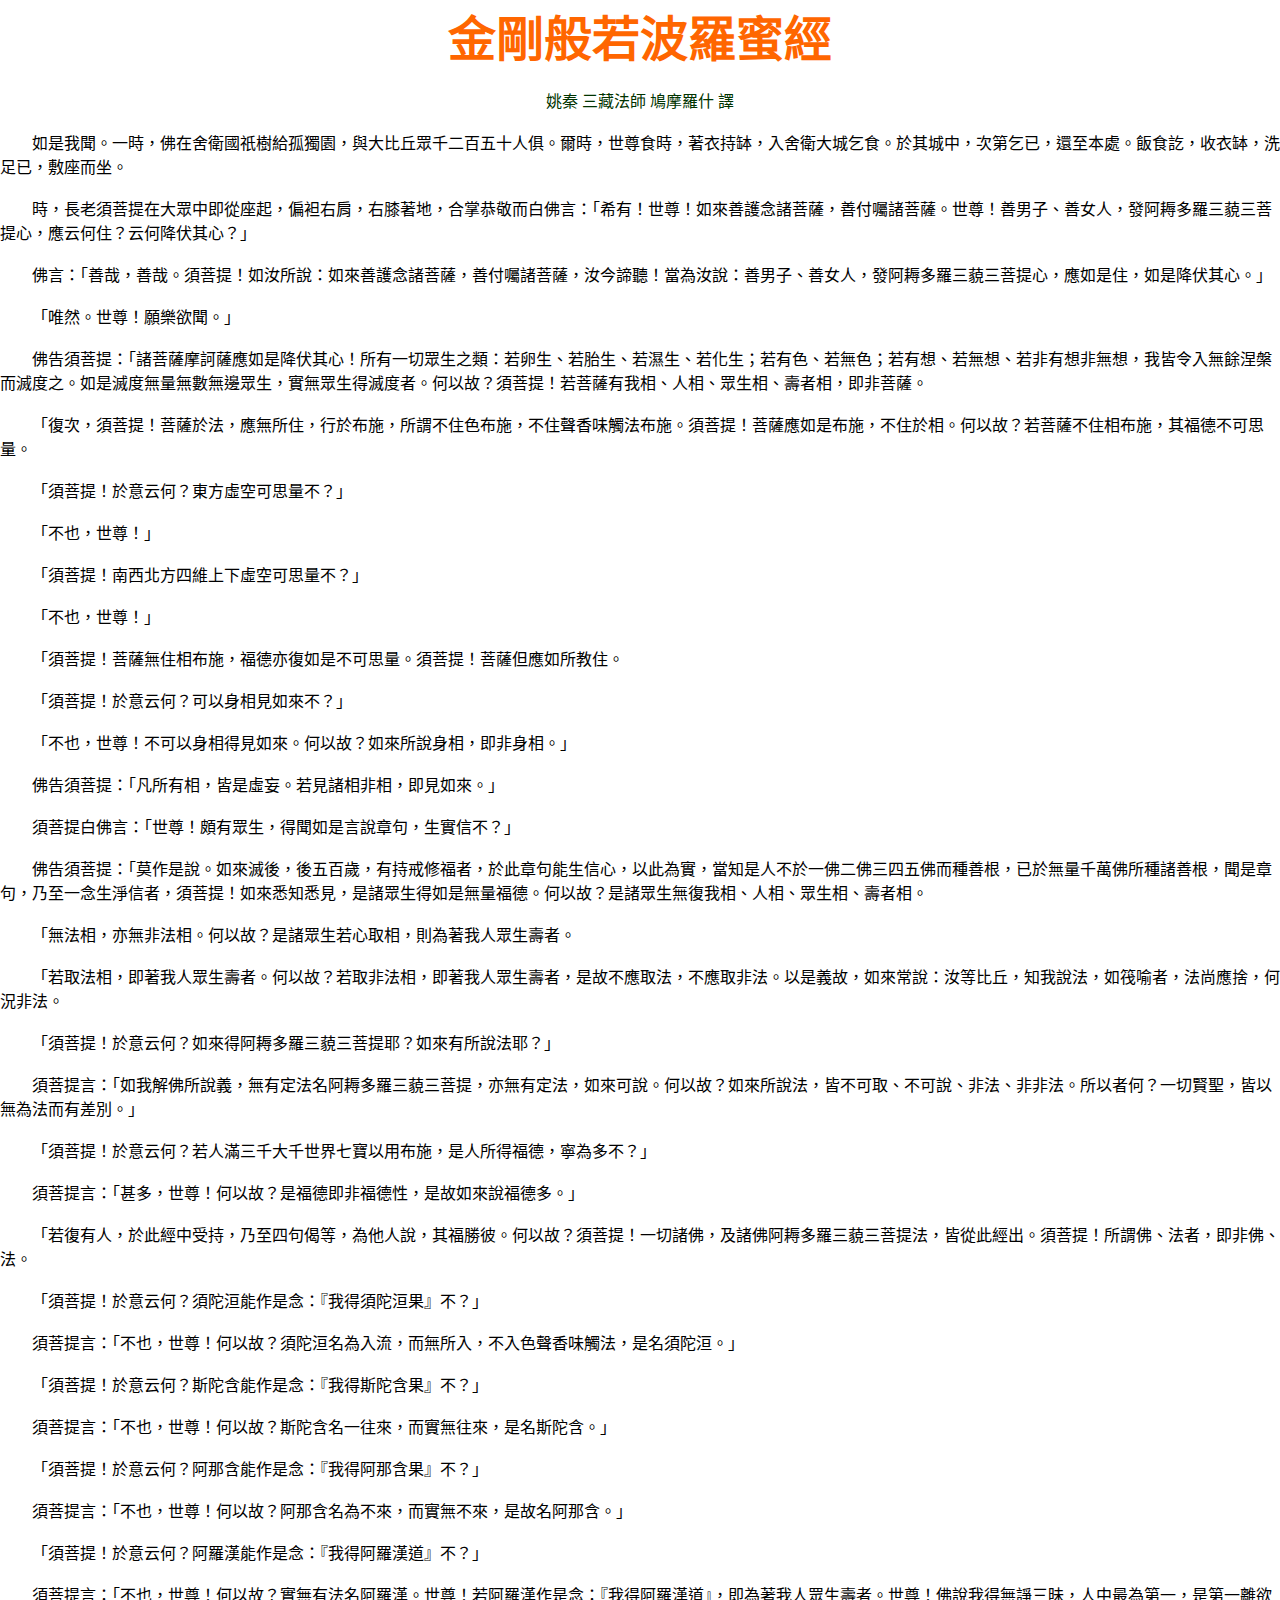
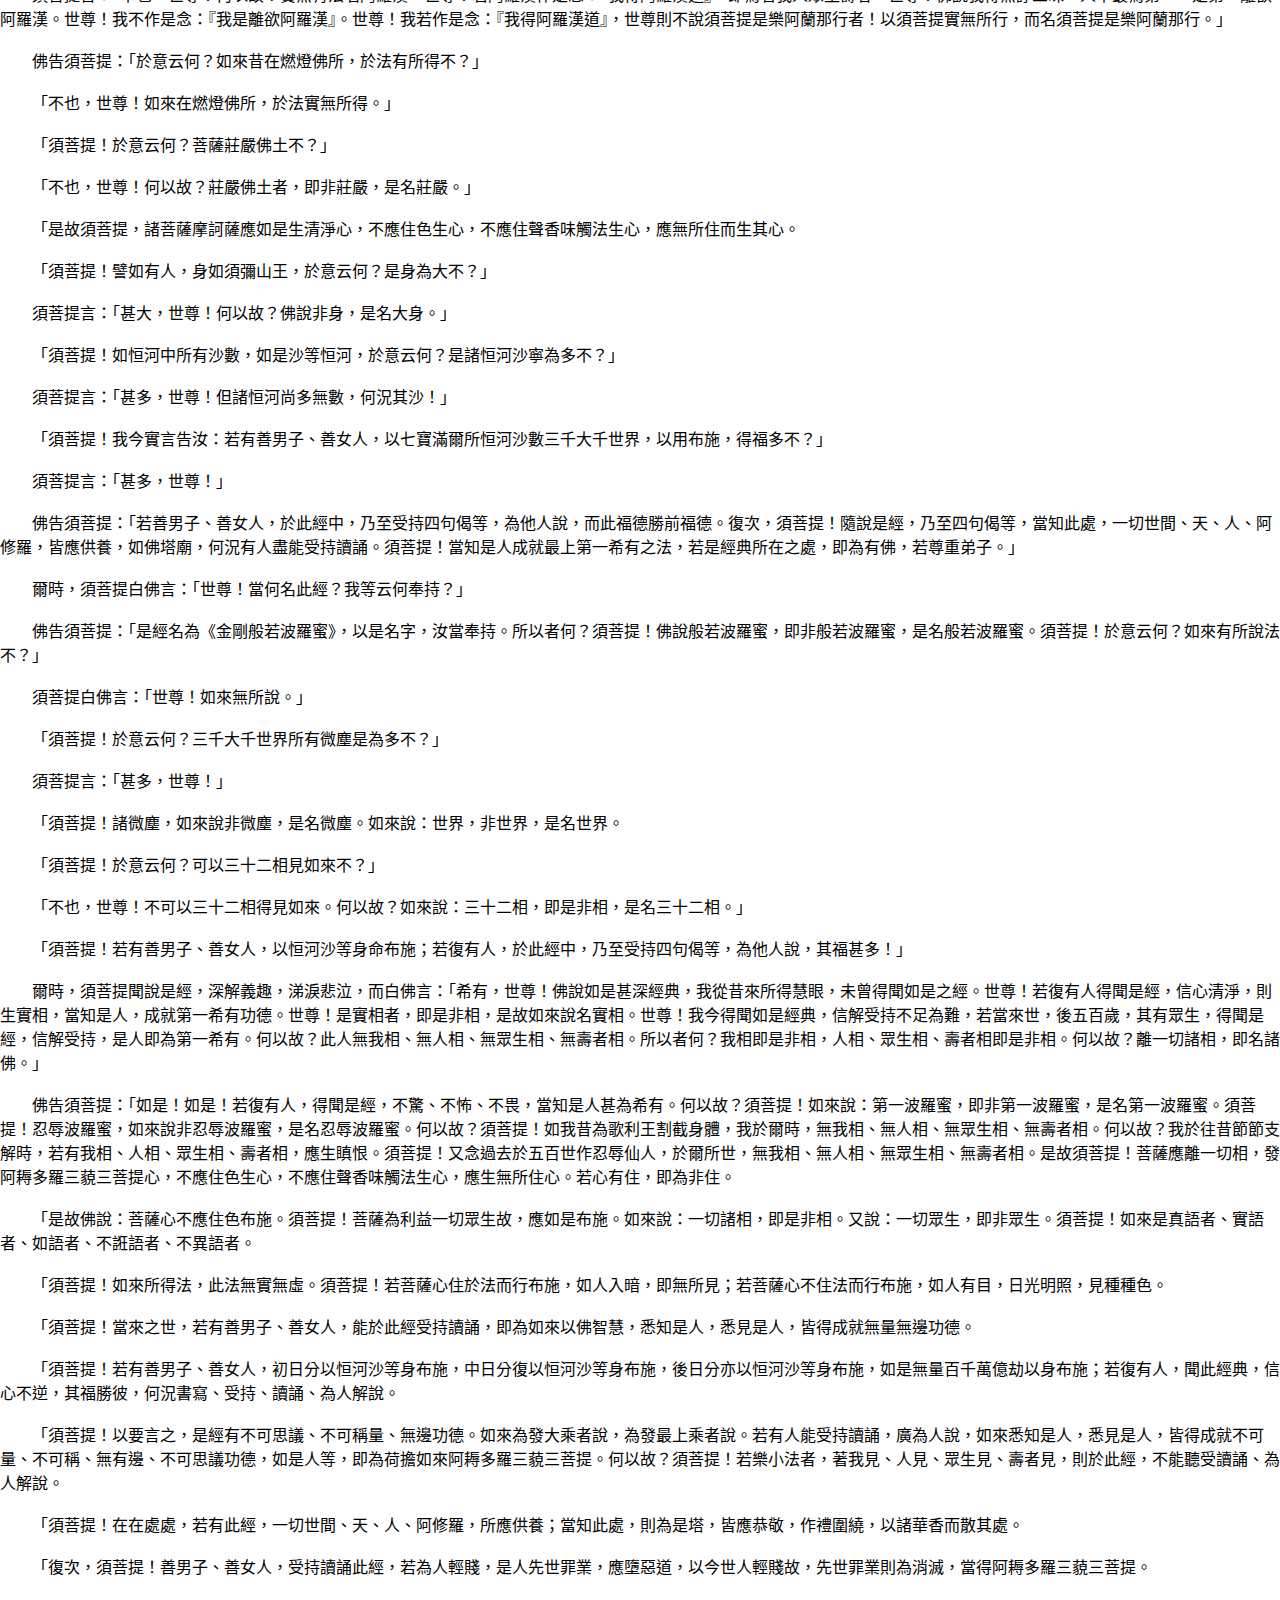
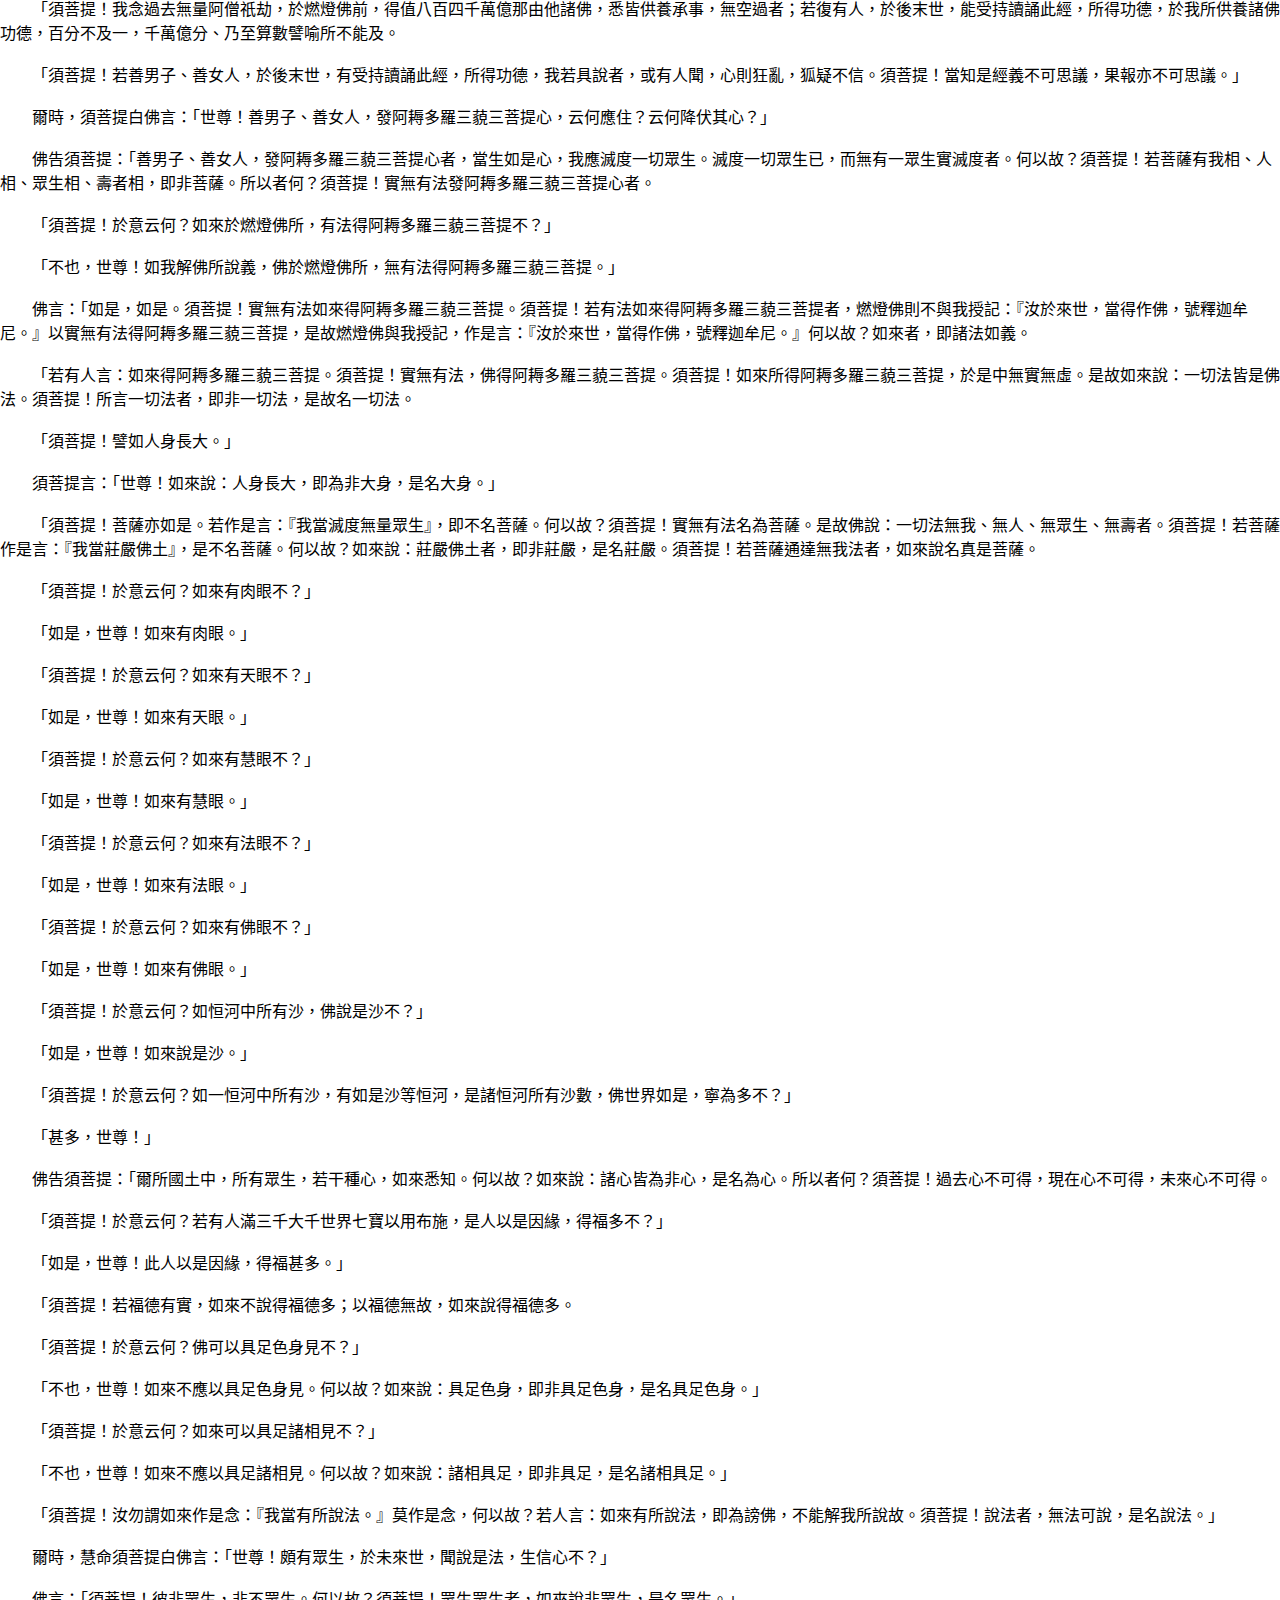
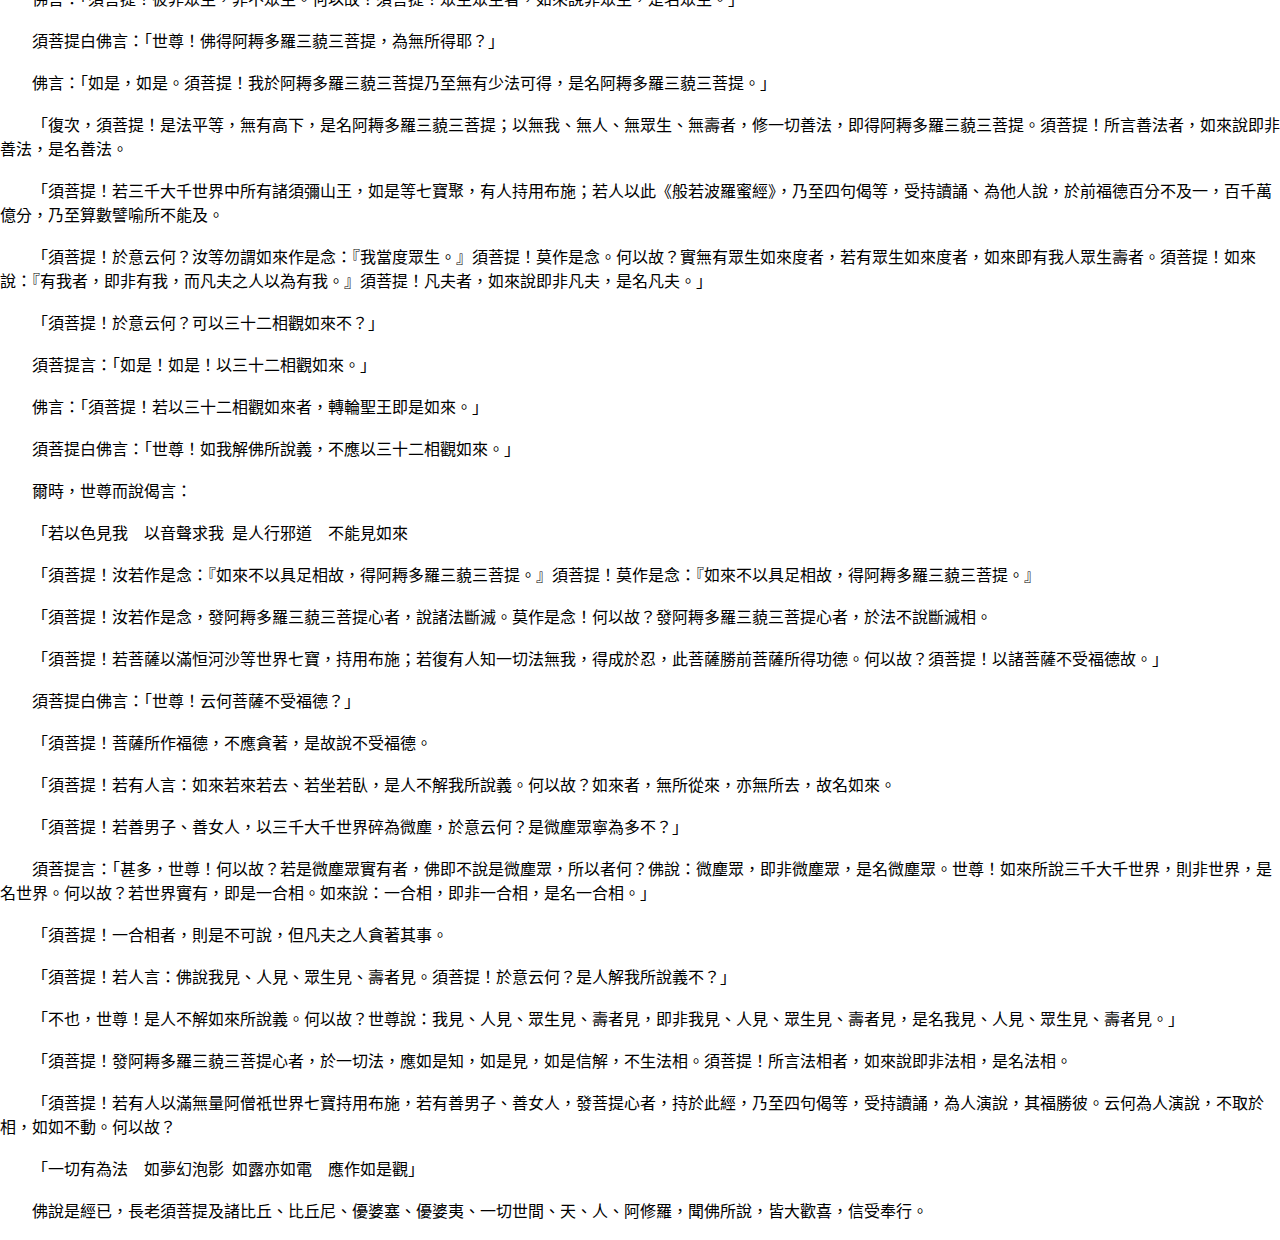
==== src/Diamond_Sutra.html @ 06e871ff "Add files via upload" ====
<!-- saved from url=(0035)http://book.bfnn.org/books/0040.htm -->
<html><head><meta http-equiv="Content-Type" content="text/html; charset=Big5">

<title>�����Y�iù�e�g</title>
<style><!--
.Normal
	{margin:0cm;
	margin-bottom:.0001pt;
	font-size:12.0pt;
	font-family:"Times New Roman";}
.MsoPlainText
	{margin:0cm;
	margin-bottom:.0001pt;
	font-size:12.0pt;
	font-family:�ө���;}
-->
</style>
<link rel="stylesheet" href="./�����Y�iù�e�g_files/book.css">
</head>
<body lang="ZH-TW" background="./�����Y�iù�e�g_files/textbackground.jpg" class="Normal" bgcolor="#ffffff">
<div class="book" style="layout-grid:18.0pt"> 
  <p class="MsoPlainText" align="center" style="text-align:center"><b><span style="font-size:36.0pt;font-family:�з���;color:#FF6600">�����Y�iù�e�g<span lang="EN-US"></span></span></b></p>
  <p class="MsoPlainText" align="center" style="text-align:center"><span lang="EN-US">&nbsp;</span></p>
  <p class="MsoPlainText" align="center" style="text-align:center"><span style="color:#003300">���� �T�êk�v ����ù�� Ķ<span lang="EN-US"></span></span></p>
  <p class="MsoPlainText" align="center" style="text-align:center"><span lang="EN-US">&nbsp;</span></p>
  <p class="MsoPlainText" style="text-indent:24.0pt;">�p�O�ڻD�C�@�ɡA��b�ٽð��𵹩t�W��A�P�j��C���d�G�ʤ��Q�H�ѡC���ɡA�@�L���ɡA�ۦ���ڡA�J�ٽäj���^���C��䫰���A���Ĥ^�w�A�٦ܥ��B�C�����W�A����ڡA�~���w�A�Ůy�ӧ��C</p>
  <p class="MsoPlainText" style="text-indent:24.0pt;"><span lang="EN-US">&nbsp;</span></p>
  <p class="MsoPlainText" style="text-indent:24.0pt;">�ɡA���Ѷ��д��b�j�����Y�q�y�_�A���R�k�ӡA�k���ۦa�A�X�x���q�ӥզ򨥡G�u�Ʀ��I�@�L�I�p�ӵ��@���ѵ��ġA���I��ѵ��ġC�@�L�I���k�l�B���k�H�A�o�����hù�T�ƤT�д��ߡA��������H���󭰥��ߡH�v</p>
  <p class="MsoPlainText" style="text-indent:24.0pt;"><span lang="EN-US">&nbsp;</span></p>
  <p class="MsoPlainText" style="text-indent:24.0pt;">�򨥡G�u���v�A���v�C���д��I�p���һ��G�p�ӵ��@���ѵ��ġA���I��ѵ��ġA������ť�I���������G���k�l�B���k�H�A�o�����hù�T�ƤT�д��ߡA���p�O���A�p�O�����ߡC�v</p>
  <p class="MsoPlainText" style="text-indent:24.0pt;"><span lang="EN-US">&nbsp;</span></p>
  <p class="MsoPlainText" style="text-indent:24.0pt;">�u�ߵM�C�@�L�I�@�ֱ��D�C�v</p>
  <p class="MsoPlainText" style="text-indent:24.0pt;"><span lang="EN-US">&nbsp;</span></p>
  <p class="MsoPlainText" style="text-indent:24.0pt;">��i���д��G�u�ѵ��ļ��F�����p�O�����ߡI�Ҧ��@�����ͤ����G�Y�Z�͡B�Y�L�͡B�Y��͡B�Y�ƥ͡F�Y����B�Y�L��F�Y���Q�B�Y�L�Q�B�Y�D���Q�D�L�Q�A�ڬҥO�J�L�l�I�n�ӷ��פ��C�p�O���׵L�q�L�ƵL�䲳�͡A��L���ͱo���ת̡C��H�G�H���д��I�Y���Ħ��ڬۡB�H�ۡB���ͬۡB�ت̬ۡA�Y�D���ġC</p>
  <p class="MsoPlainText" style="text-indent:24.0pt;"><span lang="EN-US">&nbsp;</span></p>
  <p class="MsoPlainText" style="text-indent:24.0pt;">�u�_���A���д��I���ĩ�k�A���L�Ҧ��A��󥬬I�A�ҿפ����⥬�I�A�����n����Ĳ�k���I�C���д��I�������p�O���I�A������ۡC��H�G�H�Y���Ĥ����ۥ��I�A��ּw���i��q�C</p>
  <p class="MsoPlainText" style="text-indent:24.0pt;"><span lang="EN-US">&nbsp;</span></p>
  <p class="MsoPlainText" style="text-indent:24.0pt;">�u���д��I��N����H�F���ťi��q���H�v</p>
  <p class="MsoPlainText" style="text-indent:24.0pt;"><span lang="EN-US">&nbsp;</span></p>
  <p class="MsoPlainText" style="text-indent:24.0pt;">�u���]�A�@�L�I�v</p>
  <p class="MsoPlainText" style="text-indent:24.0pt;"><span lang="EN-US">&nbsp;</span></p>
  <p class="MsoPlainText" style="text-indent:24.0pt;">�u���д��I�n��_��|���W�U��ťi��q���H�v</p>
  <p class="MsoPlainText" style="text-indent:24.0pt;"><span lang="EN-US">&nbsp;</span></p>
  <p class="MsoPlainText" style="text-indent:24.0pt;">�u���]�A�@�L�I�v</p>
  <p class="MsoPlainText" style="text-indent:24.0pt;"><span lang="EN-US">&nbsp;</span></p>
  <p class="MsoPlainText" style="text-indent:24.0pt;">�u���д��I���ĵL���ۥ��I�A�ּw��_�p�O���i��q�C���д��I���Ħ����p�ұЦ��C</p>
  <p class="MsoPlainText" style="text-indent:24.0pt;"><span lang="EN-US">&nbsp;</span></p>
  <p class="MsoPlainText" style="text-indent:24.0pt;">�u���д��I��N����H�i�H���ۨ��p�Ӥ��H�v</p>
  <p class="MsoPlainText" style="text-indent:24.0pt;"><span lang="EN-US">&nbsp;</span></p>
  <p class="MsoPlainText" style="text-indent:24.0pt;">�u���]�A�@�L�I���i�H���۱o���p�ӡC��H�G�H�p�өһ����ۡA�Y�D���ۡC�v</p>
  <p class="MsoPlainText" style="text-indent:24.0pt;"><span lang="EN-US">&nbsp;</span></p>
  <p class="MsoPlainText" style="text-indent:24.0pt;">��i���д��G�u�Z�Ҧ��ۡA�ҬO��k�C�Y���Ѭ۫D�ۡA�Y���p�ӡC�v</p>
  <p class="MsoPlainText" style="text-indent:24.0pt;"><span lang="EN-US">&nbsp;</span></p>
  <p class="MsoPlainText" style="text-indent:24.0pt;">���д��զ򨥡G�u�@�L�I�ᦳ���͡A�o�D�p�O�������y�A�͹�H���H�v</p>
  <p class="MsoPlainText" style="text-indent:24.0pt;"><span lang="EN-US">&nbsp;</span></p>
  <p class="MsoPlainText" style="text-indent:24.0pt;">��i���д��G�u���@�O���C�p�ӷ���A�᤭�ʷ��A�����٭׺̡֪A�󦹳��y��ͫH�ߡA�H������A�����O�H����@��G��T�|����Ӻص��ڡA�w��L�q�d�U��Һؽѵ��ڡA�D�O���y�A�D�ܤ@���Ͳb�H�̡A���д��I�p�ӱx���x���A�O�Ѳ��ͱo�p�O�L�q�ּw�C��H�G�H�O�Ѳ��͵L�_�ڬۡB�H�ۡB���ͬۡB�ت̬ۡC</p>
  <p class="MsoPlainText" style="text-indent:24.0pt;"><span lang="EN-US">&nbsp;</span></p>
  <p class="MsoPlainText" style="text-indent:24.0pt;">�u�L�k�ۡA��L�D�k�ۡC��H�G�H�O�Ѳ��ͭY�ߨ��ۡA�h���ۧڤH���͹ت̡C</p>
  <p class="MsoPlainText" style="text-indent:24.0pt;"><span lang="EN-US">&nbsp;</span></p>
  <p class="MsoPlainText" style="text-indent:24.0pt;">�u�Y���k�ۡA�Y�ۧڤH���͹ت̡C��H�G�H�Y���D�k�ۡA�Y�ۧڤH���͹ت̡A�O�G�������k�A�������D�k�C�H�O�q�G�A�p�ӱ`���G������C�A���ڻ��k�A�p����̡A�k�|���ˡA��p�D�k�C</p>
  <p class="MsoPlainText" style="text-indent:24.0pt;"><span lang="EN-US">&nbsp;</span></p>
  <p class="MsoPlainText" style="text-indent:24.0pt;">�u���д��I��N����H�p�ӱo�����hù�T�ƤT�д��C�H�p�Ӧ��һ��k�C�H�v</p>
  <p class="MsoPlainText" style="text-indent:24.0pt;"><span lang="EN-US">&nbsp;</span></p>
  <p class="MsoPlainText" style="text-indent:24.0pt;">���д����G�u�p�ڸѦ�һ��q�A�L���w�k�W�����hù�T�ƤT�д��A��L���w�k�A�p�ӥi���C��H�G�H�p�өһ��k�A�Ҥ��i���B���i���B�D�k�B�D�D�k�C�ҥH�̦�H�@����t�A�ҥH�L���k�Ӧ��t�O�C�v</p>
  <p class="MsoPlainText" style="text-indent:24.0pt;"><span lang="EN-US">&nbsp;</span></p>
  <p class="MsoPlainText" style="text-indent:24.0pt;">�u���д��I��N����H�Y�H���T�d�j�d�@�ɤC�_�H�Υ��I�A�O�H�ұo�ּw�A�笰�h���H�v</p>
  <p class="MsoPlainText" style="text-indent:24.0pt;"><span lang="EN-US">&nbsp;</span></p>
  <p class="MsoPlainText" style="text-indent:24.0pt;">���д����G�u�Ʀh�A�@�L�I��H�G�H�O�ּw�Y�D�ּw�ʡA�O�G�p�ӻ��ּw�h�C�v</p>
  <p class="MsoPlainText" style="text-indent:24.0pt;"><span lang="EN-US">&nbsp;</span></p>
  <p class="MsoPlainText" style="text-indent:24.0pt;">�u�Y�_���H�A�󦹸g�������A�D�ܥ|�y�U���A���L�H���A��ֳө��C��H�G�H���д��I�@���Ѧ�A�νѦ�����hù�T�ƤT�д��k�A�ұq���g�X�C���д��I�ҿצ�B�k�̡A�Y�D��B�k�C</p>
  <p class="MsoPlainText" style="text-indent:24.0pt;"><span lang="EN-US">&nbsp;</span></p>
  <p class="MsoPlainText" style="text-indent:24.0pt;">�u���д��I��N����H��������@�O���G�y�ڱo�������G�z���H�v</p>
  <p class="MsoPlainText" style="text-indent:24.0pt;"><span lang="EN-US">&nbsp;</span></p>
  <p class="MsoPlainText" style="text-indent:24.0pt;">���д����G�u���]�A�@�L�I��H�G�H�������W���J�y�A�ӵL�ҤJ�A���J���n����Ĳ�k�A�O�W�������C�v</p>
  <p class="MsoPlainText" style="text-indent:24.0pt;"><span lang="EN-US">&nbsp;</span></p>
  <p class="MsoPlainText" style="text-indent:24.0pt;">�u���д��I��N����H�����t��@�O���G�y�ڱo�����t�G�z���H�v</p>
  <p class="MsoPlainText" style="text-indent:24.0pt;"><span lang="EN-US">&nbsp;</span></p>
  <p class="MsoPlainText" style="text-indent:24.0pt;">���д����G�u���]�A�@�L�I��H�G�H�����t�W�@���ӡA�ӹ�L���ӡA�O�W�����t�C�v</p>
  <p class="MsoPlainText" style="text-indent:24.0pt;"><span lang="EN-US">&nbsp;</span></p>
  <p class="MsoPlainText" style="text-indent:24.0pt;">�u���д��I��N����H�����t��@�O���G�y�ڱo�����t�G�z���H�v</p>
  <p class="MsoPlainText" style="text-indent:24.0pt;"><span lang="EN-US">&nbsp;</span></p>
  <p class="MsoPlainText" style="text-indent:24.0pt;">���д����G�u���]�A�@�L�I��H�G�H�����t�W�����ӡA�ӹ�L���ӡA�O�G�W�����t�C�v</p>
  <p class="MsoPlainText" style="text-indent:24.0pt;"><span lang="EN-US">&nbsp;</span></p>
  <p class="MsoPlainText" style="text-indent:24.0pt;">�u���д��I��N����H��ù�~��@�O���G�y�ڱo��ù�~�D�z���H�v</p>
  <p class="MsoPlainText" style="text-indent:24.0pt;"><span lang="EN-US">&nbsp;</span></p>
  <p class="MsoPlainText" style="text-indent:24.0pt;">���д����G�u���]�A�@�L�I��H�G�H��L���k�W��ù�~�C�@�L�I�Y��ù�~�@�O���G�y�ڱo��ù�~�D�z�A�Y���ۧڤH���͹ت̡C�@�L�I�򻡧ڱo�L�ؤT�N�A�H���̬��Ĥ@�A�O�Ĥ@������ù�~�C�@�L<span class="MsoPlainText" style="text-indent:24.0pt;">�I</span>�ڤ��@�O���G�y�ڬO������ù�~�z�C�@�L�I�ڭY�@�O���G�y�ڱo��ù�~�D�z�A�@�L�h�������д��O�֪�������̡I�H���д���L�Ҧ�A�ӦW���д��O�֪�������C�v</p>
  <p class="MsoPlainText" style="text-indent:24.0pt;"><span lang="EN-US">&nbsp;</span></p>
  <p class="MsoPlainText" style="text-indent:24.0pt;">��i���д��G�u��N����H�p�ө��b�U�O��ҡA��k���ұo���H�v</p>
  <p class="MsoPlainText" style="text-indent:24.0pt;"><span lang="EN-US">&nbsp;</span></p>
  <p class="MsoPlainText" style="text-indent:24.0pt;">�u<span class="MsoPlainText" style="text-indent:24.0pt;">���]�A</span>�@�L�I�p�Ӧb�U�O��ҡA��k��L�ұo�C�v</p>
  <p class="MsoPlainText" style="text-indent:24.0pt;"><span lang="EN-US">&nbsp;</span></p>
  <p class="MsoPlainText" style="text-indent:24.0pt;">�u���д��I��N����H���Ĳ��Y��g���H�v</p>
  <p class="MsoPlainText" style="text-indent:24.0pt;"><span lang="EN-US">&nbsp;</span></p>
  <p class="MsoPlainText" style="text-indent:24.0pt;">�u���]�A�@�L�I��H�G�H���Y��g�̡A�Y�D���Y�A�O�W���Y�C�v</p>
  <p class="MsoPlainText" style="text-indent:24.0pt;"><span lang="EN-US">&nbsp;</span></p>
  <p class="MsoPlainText" style="text-indent:24.0pt;">�u�O�G���д��A�ѵ��ļ��F�����p�O�ͲM�b�ߡA��������ͤߡA�������n����Ĳ�k�ͤߡA���L�Ҧ��ӥͨ�ߡC</p>
  <p class="MsoPlainText" style="text-indent:24.0pt;"><span lang="EN-US">&nbsp;</span></p>
  <p class="MsoPlainText" style="text-indent:24.0pt;">�u���д��IĴ�p���H�A���p�����s���A��N����H�O�����j���H�v</p>
  <p class="MsoPlainText" style="text-indent:24.0pt;"><span lang="EN-US">&nbsp;</span></p>
  <p class="MsoPlainText" style="text-indent:24.0pt;">���д����G�u�Ƥj�A�@�L�I��H�G�H�򻡫D���A�O�W�j���C�v</p>
  <p class="MsoPlainText" style="text-indent:24.0pt;"><span lang="EN-US">&nbsp;</span></p>
  <p class="MsoPlainText" style="text-indent:24.0pt;">�u���д��I�p�ڪe���Ҧ��F�ơA�p�O�F���ڪe�A��N����H�O���ڪe�F�笰�h���H�v</p>
  <p class="MsoPlainText" style="text-indent:24.0pt;"><span lang="EN-US">&nbsp;</span></p>
  <p class="MsoPlainText" style="text-indent:24.0pt;">���д����G�u�Ʀh�A�@�L�I�����ڪe�|�h�L�ơA��p��F�I�v</p>
  <p class="MsoPlainText" style="text-indent:24.0pt;"><span lang="EN-US">&nbsp;</span></p>
  <p class="MsoPlainText" style="text-indent:24.0pt;">�u���д��I�ڤ��ꨥ�i���G�Y�����k�l�B���k�H�A�H�C�_�������ڪe�F�ƤT�d�j�d�@�ɡA�H�Υ��I�A�o�֦h���H�v</p>
  <p class="MsoPlainText" style="text-indent:24.0pt;"><span lang="EN-US">&nbsp;</span></p>
  <p class="MsoPlainText" style="text-indent:24.0pt;">���д����G�u�Ʀh�A�@�L�I�v</p>
  <p class="MsoPlainText" style="text-indent:24.0pt;"><span lang="EN-US">&nbsp;</span></p>
  <p class="MsoPlainText" style="text-indent:24.0pt;">��i���д��G�u�Y���k�l�B���k�H�A�󦹸g���A�D�ܨ����|�y�U���A���L�H���A�Ӧ��ּw�ӫe�ּw�C�_���A���д��I�H���O�g�A�D�ܥ|�y�U���A�������B�A�@���@���B�ѡB�H�B����ù�A�����Ѿi�A�p���q�A��p���H�ɯ����Ū�w�C���д��I�����O�H���N�̤W�Ĥ@�Ʀ����k�A�Y�O�g��Ҧb���B�A�Y������A�Y�L���̤l�C�v</p>
  <p class="MsoPlainText" style="text-indent:24.0pt;"><span lang="EN-US">&nbsp;</span></p>
  <p class="MsoPlainText" style="text-indent:24.0pt;">���ɡA���д��զ򨥡G�u�@�L�I����W���g�H�ڵ�����^���H�v</p>
  <p class="MsoPlainText" style="text-indent:24.0pt;"><span lang="EN-US">&nbsp;</span></p>
  <p class="MsoPlainText" style="text-indent:24.0pt;">��i���д��G�u�O�g�W���m�����Y�iù�e�n�A�H�O�W�r�A�����^���C�ҥH�̦�H���д��I�򻡯�Y�iù�e�A�Y�D��Y�iù�e�A�O�W��Y�iù�e�C���д��I��N����H�p�Ӧ��һ��k���H�v</p>
  <p class="MsoPlainText" style="text-indent:24.0pt;"><span lang="EN-US">&nbsp;</span></p>
  <p class="MsoPlainText" style="text-indent:24.0pt;">���д��զ򨥡G�u�@�L�I�p�ӵL�һ��C�v</p>
  <p class="MsoPlainText" style="text-indent:24.0pt;"><span lang="EN-US">&nbsp;</span></p>
  <p class="MsoPlainText" style="text-indent:24.0pt;">�u���д��I��N����H�T�d�j�d�@�ɩҦ��L�ЬO���h���H�v</p>
  <p class="MsoPlainText" style="text-indent:24.0pt;"><span lang="EN-US">&nbsp;</span></p>
  <p class="MsoPlainText" style="text-indent:24.0pt;">���д����G�u�Ʀh�A�@�L�I�v</p>
  <p class="MsoPlainText" style="text-indent:24.0pt;"><span lang="EN-US">&nbsp;</span></p>
  <p class="MsoPlainText" style="text-indent:24.0pt;">�u���д��I�ѷL�СA�p�ӻ��D�L�СA�O�W�L�СC�p�ӻ��G�@�ɡA�D�@�ɡA�O�W�@�ɡC</p>
  <p class="MsoPlainText" style="text-indent:24.0pt;"><span lang="EN-US">&nbsp;</span></p>
  <p class="MsoPlainText" style="text-indent:24.0pt;">�u���д��I��N����H�i�H�T�Q�G�ۨ��p�Ӥ��H�v</p>
  <p class="MsoPlainText" style="text-indent:24.0pt;"><span lang="EN-US">&nbsp;</span></p>
  <p class="MsoPlainText" style="text-indent:24.0pt;">�u���]�A�@�L�I���i�H�T�Q�G�۱o���p�ӡC��H�G�H�p�ӻ��G�T�Q�G�ۡA�Y�O�D�ۡA�O�W�T�Q�G�ۡC�v</p>
  <p class="MsoPlainText" style="text-indent:24.0pt;"><span lang="EN-US">&nbsp;</span></p>
  <p class="MsoPlainText" style="text-indent:24.0pt;">�u���д��I�Y�����k�l�B���k�H�A�H�ڪe�F�����R���I�F�Y�_���H�A�󦹸g���A�D�ܨ����|�y�U���A���L�H���A��֬Ʀh�I�v</p>
  <p class="MsoPlainText" style="text-indent:24.0pt;"><span lang="EN-US">&nbsp;</span></p>
  <p class="MsoPlainText" style="text-indent:24.0pt;">���ɡA���д��D���O�g�A�`�Ѹq��A���\�d�_�A�ӥզ򨥡G�u�Ʀ��A�@�L�I�򻡦p�O�Ʋ`�g��A�ڱq���өұo�z���A�����o�D�p�O���g�C�@�L�I�Y�_���H�o�D�O�g�A�H�߲M�b�A�h�͹�ۡA�����O�H�A���N�Ĥ@�Ʀ��\�w�C�@�L�I�O��̡۪A�Y�O�D�ۡA�O�G�p�ӻ��W��ۡC�@�L�I�ڤ��o�D�p�O�g��A�H�Ѩ������������A�Y���ӥ@�A�᤭�ʷ��A�䦳���͡A�o�D�O�g�A�H�Ѩ����A�O�H�Y���Ĥ@�Ʀ��C��H�G�H���H�L�ڬۡB<span class="MsoPlainText" style="text-indent:24.0pt;">�L</span>�H�ۡB<span class="MsoPlainText" style="text-indent:24.0pt;">�L</span>���ͬۡB<span class="MsoPlainText" style="text-indent:24.0pt;">�L</span>�ت̬ۡC�ҥH�̦�H�ڬۧY�O�D�ۡA�H�ۡB���ͬۡB�ت̬ۧY�O�D�ۡC��H�G�H���@���ѬۡA�Y�W�Ѧ�C�v</p>
  <p class="MsoPlainText" style="text-indent:24.0pt;"><span lang="EN-US">&nbsp;</span></p>
  <p class="MsoPlainText" style="text-indent:24.0pt;">��i���д��G�u�p�O�I�p�O�I�Y�_���H�A�o�D�O�g�A����B���ơB���ȡA�����O�H�Ƭ��Ʀ��C��H�G�H���д��I�p�ӻ��G�Ĥ@�iù�e�A�Y�D�Ĥ@�iù�e�A�O�W�Ĥ@�iù�e�C���д��I�԰d�iù�e�A�p�ӻ��D�԰d�iù�e�A�O�W�԰d�iù�e�C��H�G�H���д��I�p�ک����q�Q���κI����A�ک󺸮ɡA�L�ڬۡB�L�H�ۡB�L���ͬۡB�L�ت̬ۡC��H�G�H�ک󩹩��`�`��ѮɡA�Y���ڬۡB�H�ۡB���ͬۡB�ت̬ۡA���ͽQ��C���д��I�S���L�h�󤭦ʥ@�@�԰d�P�H�A�󺸩ҥ@�A�L�ڬۡB�L�H�ۡB�L���ͬۡB�L�ت̬ۡC�O�G���д��I���������@���ۡA�o�����hù�T�ƤT�д��ߡA��������ͤߡA�������n����Ĳ�k�ͤߡA���͵L�Ҧ��ߡC�Y�ߦ����A�Y���D���C</p>
  <p class="MsoPlainText" style="text-indent:24.0pt;"><span lang="EN-US">&nbsp;</span></p>
  <p class="MsoPlainText" style="text-indent:24.0pt;">�u�O�G�򻡡G���Ĥߤ������⥬�I�C���д��I���Ĭ��Q�q�@�����ͬG�A���p�O���I�C�p�ӻ��G�@���ѬۡA�Y�O�D�ۡC�S���G�@�����͡A�Y�D���͡C���д��I�p�ӬO�u�y�̡B��y�̡B�p�y�̡B�����y�̡B�����y�̡C</p>
  <p class="MsoPlainText" style="text-indent:24.0pt;"><span lang="EN-US">&nbsp;</span></p>
  <p class="MsoPlainText" style="text-indent:24.0pt;">�u���д��I�p�өұo�k�A���k�L��L��C���д��I�Y���Ĥߦ���k�Ӧ楬�I�A�p�H�J�t�A�Y�L�Ҩ��F�Y���Ĥߤ����k�Ӧ楬�I�A�p�H���ءA������ӡA���غئ�C</p>
  <p class="MsoPlainText" style="text-indent:24.0pt;"><span lang="EN-US">&nbsp;</span></p>
  <p class="MsoPlainText" style="text-indent:24.0pt;">�u���д��I���Ӥ��@�A�Y�����k�l�B���k�H�A��󦹸g����Ū�w�A�Y���p�ӥH�򴼼z�A�x���O�H�A�x���O�H�A�ұo���N�L�q�L��\�w�C</p>
  <p class="MsoPlainText" style="text-indent:24.0pt;"><span lang="EN-US">&nbsp;</span></p>
  <p class="MsoPlainText" style="text-indent:24.0pt;">�u���д��I�Y�����k�l�B���k�H�A�����H�ڪe�F�������I�A������_�H�ڪe�F�������I�A������H�ڪe�F�������I�A�p�O�L�q�ʤd�U���T�H�����I�F�Y�_���H�A�D���g��A�H�ߤ��f�A��ֳө��A��p�Ѽg�B�����BŪ�w�B���H�ѻ��C</p>
  <p class="MsoPlainText" style="text-indent:24.0pt;"><span lang="EN-US">&nbsp;</span></p>
  <p class="MsoPlainText" style="text-indent:24.0pt;">�u���д��I�H�n�����A�O�g�����i��ĳ�B���i�ٶq�B�L��\�w�C�p�Ӭ��o�j���̻��A���o�̤W���̻��C�Y���H�����Ū�w�A�s���H���A�p�ӱx���O�H�A�x���O�H�A�ұo���N���i�q�B���i�١B�L����B���i��ĳ�\�w�A�p�O�H���A�Y������p�Ӫ����hù�T�ƤT�д��C��H�G�H���д��I�Y�֤p�k�̡A�ۧڨ��B�H���B���ͨ��B�ت̨��A�h�󦹸g�A����ť��Ū�w�B���H�ѻ��C</p>
  <p class="MsoPlainText" style="text-indent:24.0pt;"><span lang="EN-US">&nbsp;</span></p>
  <p class="MsoPlainText" style="text-indent:24.0pt;">�u���д��I�b�b�B�B�A�Y�����g�A�@���@���B�ѡB�H�B����ù�A�����Ѿi�F�������B�A�h���O��A�������q�A�@§��¶�A�H�ѵح��Ӵ���B�C</p>
  <p class="MsoPlainText" style="text-indent:24.0pt;"><span lang="EN-US">&nbsp;</span></p>
  <p class="MsoPlainText" style="text-indent:24.0pt;">�u�_���A���д��I���k�l�B���k�H�A����Ū�w���g�A�Y���H����A�O�H���@�o�~�A���Z�c�D�A�H���@�H����G�A���@�o�~�h�������A���o�����hù�T�ƤT�д��C</p>
  <p class="MsoPlainText" style="text-indent:24.0pt;"><span lang="EN-US">&nbsp;</span></p>
  <p class="MsoPlainText" style="text-indent:24.0pt;">�u���д��I�ک��L�h�L�q������T�A��U�O��e�A�o�ȤK�ʥ|�d�U�����ѥL�Ѧ�A�x�ҨѾi�ӨơA�L�ŹL�̡F�Y�_���H�A��᥽�@�A�����Ū�w���g�A�ұo�\�w�A��کҨѾi�Ѧ�\�w�A�ʤ����Τ@�A�d�U�����B�D�ܺ��Ĵ��Ҥ���ΡC</p>
  <p class="MsoPlainText" style="text-indent:24.0pt;"><span lang="EN-US">&nbsp;</span></p>
  <p class="MsoPlainText" style="text-indent:24.0pt;">�u���д��I�Y���k�l�B���k�H�A��᥽�@�A������Ū�w���g�A�ұo�\�w�A�ڭY�㻡�̡A�Φ��H�D�A�߫h�g�áA���ä��H�C���д��I�����O�g�q���i��ĳ�A�G���礣�i��ĳ�C�v</p>
  <p class="MsoPlainText" style="text-indent:24.0pt;"><span lang="EN-US">&nbsp;</span></p>
  <p class="MsoPlainText" style="text-indent:24.0pt;">���ɡA���д��զ򨥡G�u�@�L�I���k�l�B���k�H�A�o�����hù�T�ƤT�д��ߡA���������H���󭰥��ߡH�v</p>
  <p class="MsoPlainText" style="text-indent:24.0pt;"><span lang="EN-US">&nbsp;</span></p>
  <p class="MsoPlainText" style="text-indent:24.0pt;">��i���д��G�u���k�l�B���k�H�A�o�����hù�T�ƤT�д�<span class="MsoPlainText" style="text-indent:24.0pt;">��</span>�̡A���ͦp�O�ߡA�������פ@�����͡C���פ@�����ͤw�A�ӵL���@���͹���ת̡C��H�G�H���д�<span class="MsoPlainText" style="text-indent:24.0pt;">�I</span>�Y���Ħ��ڬۡB�H�ۡB���ͬۡB�ت̬ۡA�Y�D���ġC�ҥH�̦�H���д��I��L���k�o�����hù�T�ƤT�д��ߪ̡C</p>
  <p class="MsoPlainText" style="text-indent:24.0pt;"><span lang="EN-US">&nbsp;</span></p>
  <p class="MsoPlainText" style="text-indent:24.0pt;">�u���д��I��N����H�p�ө�U�O��ҡA���k�o�����hù�T�ƤT�д����H�v</p>
  <p class="MsoPlainText" style="text-indent:24.0pt;"><span lang="EN-US">&nbsp;</span></p>
  <p class="MsoPlainText" style="text-indent:24.0pt;">�u���]�A�@�L�I�p�ڸѦ�һ��q�A���U�O��ҡA�L���k�o�����hù�T�ƤT�д��C�v</p>
  <p class="MsoPlainText" style="text-indent:24.0pt;"><span lang="EN-US">&nbsp;</span></p>
  <p class="MsoPlainText" style="text-indent:24.0pt;">�򨥡G�u�p�O�A�p�O�C���д��I��L���k�p�ӱo�����hù�T�ƤT�д��C���д��I�Y���k�p�ӱo�����hù�T�ƤT�д��̡A�U�O��h���P�ڱ°O�G�y����ӥ@�A���o�@��A�����{�ȥ��C�z�H��L���k�o�����hù�T�ƤT�д��A�O�G�U�O��P�ڱ°O�A�@�O���G�y����ӥ@�A���o�@��A�����{�ȥ��C�z��H�G�H�p�Ӫ̡A�Y�Ѫk�p�q�C</p>
  <p class="MsoPlainText" style="text-indent:24.0pt;"><span lang="EN-US">&nbsp;</span></p>
  <p class="MsoPlainText" style="text-indent:24.0pt;">�u�Y���H���G�p�ӱo�����hù�T�ƤT�д��C���д��I��L���k�A��o�����hù�T�ƤT�д��C���д��I�p�өұo�����hù�T�ƤT�д��A��O���L��L��C�O�G�p�ӻ��G�@���k�ҬO��k�C���д��I�Ҩ��@���k�̡A�Y�D�@���k�A�O�G�W�@���k�C</p>
  <p class="MsoPlainText" style="text-indent:24.0pt;"><span lang="EN-US">&nbsp;</span></p>
  <p class="MsoPlainText" style="text-indent:24.0pt;">�u���д��IĴ�p�H�����j�C�v</p>
  <p class="MsoPlainText" style="text-indent:24.0pt;"><span lang="EN-US">&nbsp;</span></p>
  <p class="MsoPlainText" style="text-indent:24.0pt;">���д����G�u�@�L�I�p�ӻ��G�H�����j�A�Y���D�j���A�O�W�j���C�v</p>
  <p class="MsoPlainText" style="text-indent:24.0pt;"><span lang="EN-US">&nbsp;</span></p>
  <p class="MsoPlainText" style="text-indent:24.0pt;">�u���д��I���ĥ�p�O�C�Y�@�O���G�y�ڷ����׵L�q���͡z�A�Y���W���ġC��H�G�H���д��I��L���k�W�����ġC�O�G�򻡡G�@���k�L�ڡB�L�H�B�L���͡B�L�ت̡C���д��I�Y���ħ@�O���G�y�ڷ����Y��g�z�A�O���W���ġC��H�G�H�p�ӻ��G���Y��g�̡A�Y�D���Y�A�O�W���Y�C���д��I�Y���ĳq�F�L�ڪk�̡A�p�ӻ��W�u�O���ġC</p>
  <p class="MsoPlainText" style="text-indent:24.0pt;"><span lang="EN-US">&nbsp;</span></p>
  <p class="MsoPlainText" style="text-indent:24.0pt;">�u���д��I��N����H�p�Ӧ��ײ����H�v</p>
  <p class="MsoPlainText" style="text-indent:24.0pt;"><span lang="EN-US">&nbsp;</span></p>
  <p class="MsoPlainText" style="text-indent:24.0pt;">�u�p�O�A�@�L�I�p�Ӧ��ײ��C�v</p>
  <p class="MsoPlainText" style="text-indent:24.0pt;"><span lang="EN-US">&nbsp;</span></p>
  <p class="MsoPlainText" style="text-indent:24.0pt;">�u���д��I��N����H�p�Ӧ��Ѳ����H�v</p>
  <p class="MsoPlainText" style="text-indent:24.0pt;"><span lang="EN-US">&nbsp;</span></p>
  <p class="MsoPlainText" style="text-indent:24.0pt;">�u�p�O�A�@�L�I�p�Ӧ��Ѳ��C�v</p>
  <p class="MsoPlainText" style="text-indent:24.0pt;"><span lang="EN-US">&nbsp;</span></p>
  <p class="MsoPlainText" style="text-indent:24.0pt;">�u���д��I��N����H�p�Ӧ��z�����H�v</p>
  <p class="MsoPlainText" style="text-indent:24.0pt;"><span lang="EN-US">&nbsp;</span></p>
  <p class="MsoPlainText" style="text-indent:24.0pt;">�u�p�O�A�@�L�I�p�Ӧ��z���C�v</p>
  <p class="MsoPlainText" style="text-indent:24.0pt;"><span lang="EN-US">&nbsp;</span></p>
  <p class="MsoPlainText" style="text-indent:24.0pt;">�u���д��I��N����H�p�Ӧ��k�����H�v</p>
  <p class="MsoPlainText" style="text-indent:24.0pt;"><span lang="EN-US">&nbsp;</span></p>
  <p class="MsoPlainText" style="text-indent:24.0pt;">�u�p�O�A�@�L�I�p�Ӧ��k���C�v</p>
  <p class="MsoPlainText" style="text-indent:24.0pt;"><span lang="EN-US">&nbsp;</span></p>
  <p class="MsoPlainText" style="text-indent:24.0pt;">�u���д��I��N����H�p�Ӧ��򲴤��H�v</p>
  <p class="MsoPlainText" style="text-indent:24.0pt;"><span lang="EN-US">&nbsp;</span></p>
  <p class="MsoPlainText" style="text-indent:24.0pt;">�u�p�O�A�@�L�I�p�Ӧ��򲴡C�v</p>
  <p class="MsoPlainText" style="text-indent:24.0pt;"><span lang="EN-US">&nbsp;</span></p>
  <p class="MsoPlainText" style="text-indent:24.0pt;">�u���д��I��N����H�p�ڪe���Ҧ��F�A�򻡬O�F���H�v</p>
  <p class="MsoPlainText" style="text-indent:24.0pt;"><span lang="EN-US">&nbsp;</span></p>
  <p class="MsoPlainText" style="text-indent:24.0pt;">�u�p�O�A�@�L�I�p�ӻ��O�F�C�v</p>
  <p class="MsoPlainText" style="text-indent:24.0pt;"><span lang="EN-US">&nbsp;</span></p>
  <p class="MsoPlainText" style="text-indent:24.0pt;">�u���д��I��N����H�p�@�ڪe���Ҧ��F�A���p�O�F���ڪe�A�O���ڪe�Ҧ��F�ơA��@�ɦp�O�A�笰�h���H�v</p>
  <p class="MsoPlainText" style="text-indent:24.0pt;"><span lang="EN-US">&nbsp;</span></p>
  <p class="MsoPlainText" style="text-indent:24.0pt;">�u�Ʀh�A�@�L�I�v</p>
  <p class="MsoPlainText" style="text-indent:24.0pt;"><span lang="EN-US">&nbsp;</span></p>
  <p class="MsoPlainText" style="text-indent:24.0pt;">��i���д��G�u���Ұ�g���A�Ҧ����͡A�Y�z�ؤߡA�p�ӱx���C��H�G�H�p�ӻ��G�Ѥ߬Ҭ��D�ߡA�O�W���ߡC�ҥH�̦�H���д��I�L�h�ߤ��i�o�A�{�b�ߤ��i�o�A���Ӥߤ��i�o�C</p>
  <p class="MsoPlainText" style="text-indent:24.0pt;"><span lang="EN-US">&nbsp;</span></p>
  <p class="MsoPlainText" style="text-indent:24.0pt;">�u���д��I��N����H�Y���H���T�d�j�d�@�ɤC�_�H�Υ��I�A�O�H�H�O�]�t�A�o�֦h���H�v</p>
  <p class="MsoPlainText" style="text-indent:24.0pt;"><span lang="EN-US">&nbsp;</span></p>
  <p class="MsoPlainText" style="text-indent:24.0pt;">�u�p�O�A�@�L�I���H�H�O�]�t�A�o�֬Ʀh�C�v</p>
  <p class="MsoPlainText" style="text-indent:24.0pt;"><span lang="EN-US">&nbsp;</span></p>
  <p class="MsoPlainText" style="text-indent:24.0pt;">�u���д��I�Y�ּw����A�p�Ӥ����o�ּw�h�F�H�ּw�L�G�A�p�ӻ��o�ּw�h�C</p>
  <p class="MsoPlainText" style="text-indent:24.0pt;"><span lang="EN-US">&nbsp;</span></p>
  <p class="MsoPlainText" style="text-indent:24.0pt;">�u���д��I��N����H��i�H�㨬�⨭�����H�v</p>
  <p class="MsoPlainText" style="text-indent:24.0pt;"><span lang="EN-US">&nbsp;</span></p>
  <p class="MsoPlainText" style="text-indent:24.0pt;">�u���]�A�@�L�I�p�Ӥ����H<span class="MsoPlainText" style="text-indent:24.0pt;">�㨬</span>�⨭���C��H�G�H�p�ӻ��G�㨬�⨭�A�Y�D�㨬�⨭�A�O�W�㨬�⨭�C�v</p>
  <p class="MsoPlainText" style="text-indent:24.0pt;"><span lang="EN-US">&nbsp;</span></p>
  <p class="MsoPlainText" style="text-indent:24.0pt;">�u���д��I��N����H�p�ӥi�H�㨬�Ѭۨ����H�v</p>
  <p class="MsoPlainText" style="text-indent:24.0pt;"><span lang="EN-US">&nbsp;</span></p>
  <p class="MsoPlainText" style="text-indent:24.0pt;">�u���]�A�@�L�I�p�Ӥ����H�㨬�Ѭۨ��C��H�G�H�p�ӻ��G�Ѭۨ㨬�A�Y�D�㨬�A�O�W�Ѭۨ㨬�C�v</p>
  <p class="MsoPlainText" style="text-indent:24.0pt;"><span lang="EN-US">&nbsp;</span></p>
  <p class="MsoPlainText" style="text-indent:24.0pt;">�u���д��I���ſצp�ӧ@�O���G�y�ڷ����һ��k�C�z���@�O���A��H�G�H�Y�H���G�p�Ӧ��һ��k�A�Y������A����ѧکһ��G�C���д��I���k�̡A�L�k�i���A�O�W���k�C�v</p>
  <p class="MsoPlainText" style="text-indent:24.0pt;"><span lang="EN-US">&nbsp;</span></p>
  <p class="MsoPlainText" style="text-indent:24.0pt;">���ɡA�z�R���д��զ򨥡G�u�@�L�I�ᦳ���͡A�󥼨ӥ@�A�D���O�k�A�ͫH�ߤ��H�v</p>
  <p class="MsoPlainText" style="text-indent:24.0pt;"><span lang="EN-US">&nbsp;</span></p>
  <p class="MsoPlainText" style="text-indent:24.0pt;">�򨥡G�u���д��I���D���͡A�D�����͡C��H�G�H���д��I���Ͳ��̡ͪA�p�ӻ��D���͡A�O�W���͡C�v</p>
  <p class="MsoPlainText" style="text-indent:24.0pt;"><span lang="EN-US">&nbsp;</span></p>
  <p class="MsoPlainText" style="text-indent:24.0pt;">���д��զ򨥡G�u�@�L�I��o�����hù�T�ƤT�д��A���L�ұo�C�H�v</p>
  <p class="MsoPlainText" style="text-indent:24.0pt;"><span lang="EN-US">&nbsp;</span></p>
  <p class="MsoPlainText" style="text-indent:24.0pt;">�򨥡G�u�p�O�A�p�O�C���д��I�ک�����hù�T�ƤT�д��D�ܵL���֪k�i�o�A�O�W�����hù�T�ƤT�д��C<span class="MsoPlainText" style="text-indent:24.0pt;">�v</span></p>
  <p class="MsoPlainText" style="text-indent:24.0pt;"><span lang="EN-US">&nbsp;</span></p>
  <p class="MsoPlainText" style="text-indent:24.0pt;">�u�_���A���д��I�O�k�����A�L�����U�A�O�W�����hù�T�ƤT�д��F�H�L�ڡB�L�H�B�L���͡B�L�ت̡A�פ@�����k�A�Y�o�����hù�T�ƤT�д��C���д��I�Ҩ����k�̡A�p�ӻ��Y�D���k�A�O�W���k�C</p>
  <p class="MsoPlainText" style="text-indent:24.0pt;"><span lang="EN-US">&nbsp;</span></p>
  <p class="MsoPlainText" style="text-indent:24.0pt;">�u���д��I�Y�T�d�j�d�@�ɤ��Ҧ��Ѷ����s���A�p�O���C�_�E�A���H���Υ��I�F�Y�H�H���m��Y�iù�e�g�n�A�D�ܥ|�y�U���A����Ū�w�B���L�H���A��e�ּw�ʤ����Τ@�A�ʤd�U�����A�D�ܺ��Ĵ��Ҥ���ΡC</p>
  <p class="MsoPlainText" style="text-indent:24.0pt;"><span lang="EN-US">&nbsp;</span></p>
  <p class="MsoPlainText" style="text-indent:24.0pt;">�u���д��I��N����H�����ſצp�ӧ@�O���G�y�ڷ��ײ��͡C�z���д��I���@�O���C��H�G�H��L�����ͦp�ӫת̡A�Y�����ͦp�ӫת̡A�p�ӧY���ڤH���͹ت̡C���д��I�p�ӻ��G�y���ڪ̡A�Y�D���ڡA�ӤZ�Ҥ��H�H�����ڡC�z���д��I�Z�Ҫ̡A�p�ӻ��Y�D�Z�ҡA�O�W�Z�ҡC<span class="MsoPlainText" style="text-indent:24.0pt;">�v</span></p>
  <p class="MsoPlainText" style="text-indent:24.0pt;"><span lang="EN-US">&nbsp;</span></p>
  <p class="MsoPlainText" style="text-indent:24.0pt;">�u���д��I��N����H�i�H�T�Q�G���[�p�Ӥ��H�v</p>
  <p class="MsoPlainText" style="text-indent:24.0pt;"><span lang="EN-US">&nbsp;</span></p>
  <p class="MsoPlainText" style="text-indent:24.0pt;">���д����G�u�p�O�I�p�O�I�H�T�Q�G���[�p�ӡC�v</p>
  <p class="MsoPlainText" style="text-indent:24.0pt;"><span lang="EN-US">&nbsp;</span></p>
  <p class="MsoPlainText" style="text-indent:24.0pt;">�򨥡G�u���д��I�Y�H�T�Q�G���[�p�Ӫ̡A����t���Y�O�p�ӡC�v</p>
  <p class="MsoPlainText" style="text-indent:24.0pt;"><span lang="EN-US">&nbsp;</span></p>
  <p class="MsoPlainText" style="text-indent:24.0pt;">���д��զ򨥡G�u�@�L�I�p�ڸѦ�һ��q�A�����H�T�Q�G���[�p�ӡC�v</p>
  <p class="MsoPlainText" style="text-indent:24.0pt;"><span lang="EN-US">&nbsp;</span></p>
  <p class="MsoPlainText" style="text-indent:24.0pt;">���ɡA�@�L�ӻ��U���G</p>
  <p class="MsoPlainText" style="text-indent:24.0pt;"><span lang="EN-US">&nbsp;</span></p>
  <p class="MsoPlainText" style="text-indent:24.0pt;">�u�Y�H�⨣�ڡ@�H���n�D��<span>&nbsp; </span>�O�H�樸�D�@���ਣ�p��</p>
  <p class="MsoPlainText" style="text-indent:24.0pt;"><span lang="EN-US">&nbsp;</span></p>
  <p class="MsoPlainText" style="text-indent:24.0pt;">�u���д��I���Y�@�O���G�y�p�Ӥ��H�㨬�۬G�A�o�����hù�T�ƤT�д��C�z���д��I���@�O���G�y�p�Ӥ��H�㨬�۬G�A�o�����hù�T�ƤT�д��C�z</p>
  <p class="MsoPlainText" style="text-indent:24.0pt;"><span lang="EN-US">&nbsp;</span></p>
  <p class="MsoPlainText" style="text-indent:24.0pt;">�u���д��I���Y�@�O���A�o�����hù�T�ƤT�д��ߪ̡A���Ѫk�_���C���@�O���I��H�G�H�o�����hù�T�ƤT�д��ߪ̡A��k�����_���ۡC</p>
  <p class="MsoPlainText" style="text-indent:24.0pt;"><span lang="EN-US">&nbsp;</span></p>
  <p class="MsoPlainText" style="text-indent:24.0pt;">�u���д��I�Y���ĥH���ڪe�F���@�ɤC�_<span class="MsoPlainText" style="text-indent:24.0pt;">�A</span>���Υ��I�F�Y�_���H���@���k�L�ڡA�o����ԡA�����ĳӫe���ĩұo�\�w�C��H�G�H���д��I�H�ѵ��Ĥ����ּw�G�C�v</p>
  <p class="MsoPlainText" style="text-indent:24.0pt;"><span lang="EN-US">&nbsp;</span></p>
  <p class="MsoPlainText" style="text-indent:24.0pt;">���д��զ򨥡G�u�@�L�I������Ĥ����ּw�H�v</p>
  <p class="MsoPlainText" style="text-indent:24.0pt;"><span lang="EN-US">&nbsp;</span></p>
  <p class="MsoPlainText" style="text-indent:24.0pt;">�u���д��I���ĩҧ@�ּw�A�����g�ۡA�O�G�������ּw�C</p>
  <p class="MsoPlainText" style="text-indent:24.0pt;"><span lang="EN-US">&nbsp;</span></p>
  <p class="MsoPlainText" style="text-indent:24.0pt;">�u���д��I�Y���H���G�p�ӭY�ӭY�h�B�Y���Y�סA�O�H���ѧکһ��q�C��H�G�H�p�Ӫ̡A�L�ұq�ӡA��L�ҥh�A�G�W�p�ӡC</p>
  <p class="MsoPlainText" style="text-indent:24.0pt;"><span lang="EN-US">&nbsp;</span></p>
  <p class="MsoPlainText" style="text-indent:24.0pt;">�u���д��I�Y���k�l�B���k�H�A�H�T�d�j�d�@�ɸH���L�СA��N����H�O�L�в��笰�h���H�v</p>
  <p class="MsoPlainText" style="text-indent:24.0pt;"><span lang="EN-US">&nbsp;</span></p>
  <p class="MsoPlainText" style="text-indent:24.0pt;">���д����G�u�Ʀh�A�@�L�I��H�G�H�Y�O�L�в��꦳�̡A��Y�����O�L�в��A�ҥH�̦�H�򻡡G�L�в��A�Y�D�L�в��A�O�W�L�в��C�@�L�I�p�өһ��T�d�j�d�@�ɡA�h�D�@�ɡA�O�W�@�ɡC��H�G�H�Y�@�ɹ꦳�A�Y�O�@�X�ۡC�p�ӻ��G�@�X�ۡA�Y�D�@�X�ۡA�O�W�@�X�ۡC�v</p>
  <p class="MsoPlainText" style="text-indent:24.0pt;"><span lang="EN-US">&nbsp;</span></p>
  <p class="MsoPlainText" style="text-indent:24.0pt;">�u���д��I�@�X�̡۪A�h�O���i���A���Z�Ҥ��H�g�ۨ�ơC</p>
  <p class="MsoPlainText" style="text-indent:24.0pt;"><span lang="EN-US">&nbsp;</span></p>
  <p class="MsoPlainText" style="text-indent:24.0pt;">�u���д��I�Y�H���G�򻡧ڨ��B�H���B���ͨ��B�ت̨��C���д��I��N����H�O�H�ѧکһ��q���H�v</p>
  <p class="MsoPlainText" style="text-indent:24.0pt;"><span lang="EN-US">&nbsp;</span></p>
  <p class="MsoPlainText" style="text-indent:24.0pt;">�u���]�A�@�L�I�O�H���Ѧp�өһ��q�C��H�G�H�@�L���G�ڨ��B�H���B���ͨ��B�ت̨��A�Y�D�ڨ��B�H���B���ͨ��B�ت̨��A�O�W�ڨ��B�H���B���ͨ��B�ت̨��C�v</p>
  <p class="MsoPlainText" style="text-indent:24.0pt;"><span lang="EN-US">&nbsp;</span></p>
  <p class="MsoPlainText" style="text-indent:24.0pt;">�u���д��I�o�����hù�T�ƤT�д��ߪ̡A��@���k�A���p�O���A�p�O���A�p�O�H�ѡA���ͪk�ۡC���д��I�Ҩ��k�̡۪A�p�ӻ��Y�D�k�ۡA�O�W�k�ۡC</p>
  <p class="MsoPlainText" style="text-indent:24.0pt;"><span lang="EN-US">&nbsp;</span></p>
  <p class="MsoPlainText" style="text-indent:24.0pt;">�u���д��I�Y���H�H���L�q������@�ɤC�_���Υ��I�A�Y�����k�l�B���k�H�A�o�д��ߪ̡A���󦹸g�A�D�ܥ|�y�U���A����Ū�w�A���H�t���A��ֳө��C���󬰤H�t���A������ۡA�p�p���ʡC��H�G�H</p>
  <p class="MsoPlainText" style="text-indent:24.0pt;"><span lang="EN-US">&nbsp;</span></p>
  <p class="MsoPlainText" style="text-indent:24.0pt;">�u�@�������k�@�p�ڤ۪w�v<span>&nbsp; </span>�p�S��p�q�@���@�p�O�[�v</p>
  <p class="MsoPlainText" style="text-indent:24.0pt;"><span lang="EN-US">&nbsp;</span></p>
  <p class="MsoPlainText" style="text-indent:24.0pt;">�򻡬O�g�w�A���Ѷ��д��νѤ�C�B��C���B�u�C��B�u�C�i�B�@���@���B�ѡB�H�B����ù�A�D��һ��A�Ҥj�w�ߡA�H���^��C</p>
  <p class="MsoPlainText" style="text-indent:24.0pt;"><span lang="EN-US">&nbsp;</span></p>
</div>
<!-- Start of StatCounter Code for Default Guide -->
<script type="text/javascript">
var sc_project=10554251; 
var sc_invisible=1; 
var sc_security="70b7fbe2"; 
var scJsHost = (("https:" == document.location.protocol) ?
"https://secure." : "http://www.");
document.write("<sc"+"ript type='text/javascript' src='" +
scJsHost+
"statcounter.com/counter/counter.js'></"+"script>");
</script><script type="text/javascript" src="./�����Y�iù�e�g_files/counter.js.�U&#36733;"></script>
<noscript><div class="statcounter"><a title="shopify
analytics" href="http://statcounter.com/shopify/"
target="_blank"><img class="statcounter"
src="http://c.statcounter.com/10554251/0/70b7fbe2/1/"
alt="shopify analytics"></a></div></noscript>
<!-- End of StatCounter Code for Default Guide -->
<a href="http://statcounter.com/p10554251/?guest=1"></a>

</body></html>
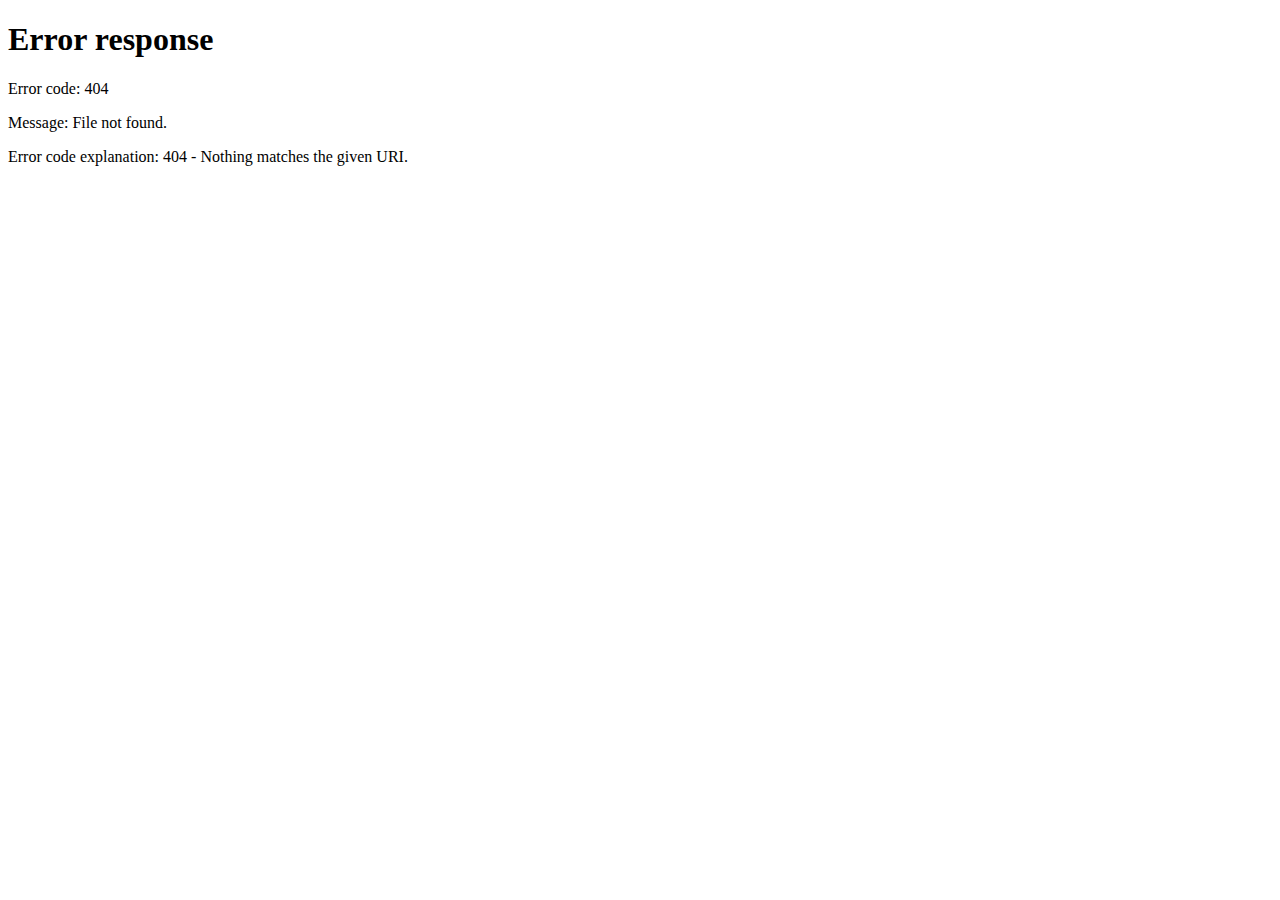
==== commit 82df1c62: "Update Diamond_Sutra.html" ====
--- a/src/Diamond_Sutra.html
+++ b/src/Diamond_Sutra.html
@@ -1,293 +1,10 @@
 
 <!-- saved from url=(0035)http://book.bfnn.org/books/0040.htm -->
-<html><head><meta http-equiv="Content-Type" content="text/html; charset=Big5">
+<html><head><meta http-equiv="Content-Type" content="text/html; charset=UTF-8">
 
-<title>�����Y�iù�e�g</title>
-<style><!--
-.Normal
-	{margin:0cm;
-	margin-bottom:.0001pt;
-	font-size:12.0pt;
-	font-family:"Times New Roman";}
-.MsoPlainText
-	{margin:0cm;
-	margin-bottom:.0001pt;
-	font-size:12.0pt;
-	font-family:�ө���;}
--->
-</style>
-<link rel="stylesheet" href="./�����Y�iù�e�g_files/book.css">
-</head>
-<body lang="ZH-TW" background="./�����Y�iù�e�g_files/textbackground.jpg" class="Normal" bgcolor="#ffffff">
-<div class="book" style="layout-grid:18.0pt"> 
-  <p class="MsoPlainText" align="center" style="text-align:center"><b><span style="font-size:36.0pt;font-family:�з���;color:#FF6600">�����Y�iù�e�g<span lang="EN-US"></span></span></b></p>
-  <p class="MsoPlainText" align="center" style="text-align:center"><span lang="EN-US">&nbsp;</span></p>
-  <p class="MsoPlainText" align="center" style="text-align:center"><span style="color:#003300">���� �T�êk�v ����ù�� Ķ<span lang="EN-US"></span></span></p>
-  <p class="MsoPlainText" align="center" style="text-align:center"><span lang="EN-US">&nbsp;</span></p>
-  <p class="MsoPlainText" style="text-indent:24.0pt;">�p�O�ڻD�C�@�ɡA��b�ٽð��𵹩t�W��A�P�j��C���d�G�ʤ��Q�H�ѡC���ɡA�@�L���ɡA�ۦ���ڡA�J�ٽäj���^���C��䫰���A���Ĥ^�w�A�٦ܥ��B�C�����W�A����ڡA�~���w�A�Ůy�ӧ��C</p>
-  <p class="MsoPlainText" style="text-indent:24.0pt;"><span lang="EN-US">&nbsp;</span></p>
-  <p class="MsoPlainText" style="text-indent:24.0pt;">�ɡA���Ѷ��д��b�j�����Y�q�y�_�A���R�k�ӡA�k���ۦa�A�X�x���q�ӥզ򨥡G�u�Ʀ��I�@�L�I�p�ӵ��@���ѵ��ġA���I��ѵ��ġC�@�L�I���k�l�B���k�H�A�o�����hù�T�ƤT�д��ߡA��������H���󭰥��ߡH�v</p>
-  <p class="MsoPlainText" style="text-indent:24.0pt;"><span lang="EN-US">&nbsp;</span></p>
-  <p class="MsoPlainText" style="text-indent:24.0pt;">�򨥡G�u���v�A���v�C���д��I�p���һ��G�p�ӵ��@���ѵ��ġA���I��ѵ��ġA������ť�I���������G���k�l�B���k�H�A�o�����hù�T�ƤT�д��ߡA���p�O���A�p�O�����ߡC�v</p>
-  <p class="MsoPlainText" style="text-indent:24.0pt;"><span lang="EN-US">&nbsp;</span></p>
-  <p class="MsoPlainText" style="text-indent:24.0pt;">�u�ߵM�C�@�L�I�@�ֱ��D�C�v</p>
-  <p class="MsoPlainText" style="text-indent:24.0pt;"><span lang="EN-US">&nbsp;</span></p>
-  <p class="MsoPlainText" style="text-indent:24.0pt;">��i���д��G�u�ѵ��ļ��F�����p�O�����ߡI�Ҧ��@�����ͤ����G�Y�Z�͡B�Y�L�͡B�Y��͡B�Y�ƥ͡F�Y����B�Y�L��F�Y���Q�B�Y�L�Q�B�Y�D���Q�D�L�Q�A�ڬҥO�J�L�l�I�n�ӷ��פ��C�p�O���׵L�q�L�ƵL�䲳�͡A��L���ͱo���ת̡C��H�G�H���д��I�Y���Ħ��ڬۡB�H�ۡB���ͬۡB�ت̬ۡA�Y�D���ġC</p>
-  <p class="MsoPlainText" style="text-indent:24.0pt;"><span lang="EN-US">&nbsp;</span></p>
-  <p class="MsoPlainText" style="text-indent:24.0pt;">�u�_���A���д��I���ĩ�k�A���L�Ҧ��A��󥬬I�A�ҿפ����⥬�I�A�����n����Ĳ�k���I�C���д��I�������p�O���I�A������ۡC��H�G�H�Y���Ĥ����ۥ��I�A��ּw���i��q�C</p>
-  <p class="MsoPlainText" style="text-indent:24.0pt;"><span lang="EN-US">&nbsp;</span></p>
-  <p class="MsoPlainText" style="text-indent:24.0pt;">�u���д��I��N����H�F���ťi��q���H�v</p>
-  <p class="MsoPlainText" style="text-indent:24.0pt;"><span lang="EN-US">&nbsp;</span></p>
-  <p class="MsoPlainText" style="text-indent:24.0pt;">�u���]�A�@�L�I�v</p>
-  <p class="MsoPlainText" style="text-indent:24.0pt;"><span lang="EN-US">&nbsp;</span></p>
-  <p class="MsoPlainText" style="text-indent:24.0pt;">�u���д��I�n��_��|���W�U��ťi��q���H�v</p>
-  <p class="MsoPlainText" style="text-indent:24.0pt;"><span lang="EN-US">&nbsp;</span></p>
-  <p class="MsoPlainText" style="text-indent:24.0pt;">�u���]�A�@�L�I�v</p>
-  <p class="MsoPlainText" style="text-indent:24.0pt;"><span lang="EN-US">&nbsp;</span></p>
-  <p class="MsoPlainText" style="text-indent:24.0pt;">�u���д��I���ĵL���ۥ��I�A�ּw��_�p�O���i��q�C���д��I���Ħ����p�ұЦ��C</p>
-  <p class="MsoPlainText" style="text-indent:24.0pt;"><span lang="EN-US">&nbsp;</span></p>
-  <p class="MsoPlainText" style="text-indent:24.0pt;">�u���д��I��N����H�i�H���ۨ��p�Ӥ��H�v</p>
-  <p class="MsoPlainText" style="text-indent:24.0pt;"><span lang="EN-US">&nbsp;</span></p>
-  <p class="MsoPlainText" style="text-indent:24.0pt;">�u���]�A�@�L�I���i�H���۱o���p�ӡC��H�G�H�p�өһ����ۡA�Y�D���ۡC�v</p>
-  <p class="MsoPlainText" style="text-indent:24.0pt;"><span lang="EN-US">&nbsp;</span></p>
-  <p class="MsoPlainText" style="text-indent:24.0pt;">��i���д��G�u�Z�Ҧ��ۡA�ҬO��k�C�Y���Ѭ۫D�ۡA�Y���p�ӡC�v</p>
-  <p class="MsoPlainText" style="text-indent:24.0pt;"><span lang="EN-US">&nbsp;</span></p>
-  <p class="MsoPlainText" style="text-indent:24.0pt;">���д��զ򨥡G�u�@�L�I�ᦳ���͡A�o�D�p�O�������y�A�͹�H���H�v</p>
-  <p class="MsoPlainText" style="text-indent:24.0pt;"><span lang="EN-US">&nbsp;</span></p>
-  <p class="MsoPlainText" style="text-indent:24.0pt;">��i���д��G�u���@�O���C�p�ӷ���A�᤭�ʷ��A�����٭׺̡֪A�󦹳��y��ͫH�ߡA�H������A�����O�H����@��G��T�|����Ӻص��ڡA�w��L�q�d�U��Һؽѵ��ڡA�D�O���y�A�D�ܤ@���Ͳb�H�̡A���д��I�p�ӱx���x���A�O�Ѳ��ͱo�p�O�L�q�ּw�C��H�G�H�O�Ѳ��͵L�_�ڬۡB�H�ۡB���ͬۡB�ت̬ۡC</p>
-  <p class="MsoPlainText" style="text-indent:24.0pt;"><span lang="EN-US">&nbsp;</span></p>
-  <p class="MsoPlainText" style="text-indent:24.0pt;">�u�L�k�ۡA��L�D�k�ۡC��H�G�H�O�Ѳ��ͭY�ߨ��ۡA�h���ۧڤH���͹ت̡C</p>
-  <p class="MsoPlainText" style="text-indent:24.0pt;"><span lang="EN-US">&nbsp;</span></p>
-  <p class="MsoPlainText" style="text-indent:24.0pt;">�u�Y���k�ۡA�Y�ۧڤH���͹ت̡C��H�G�H�Y���D�k�ۡA�Y�ۧڤH���͹ت̡A�O�G�������k�A�������D�k�C�H�O�q�G�A�p�ӱ`���G������C�A���ڻ��k�A�p����̡A�k�|���ˡA��p�D�k�C</p>
-  <p class="MsoPlainText" style="text-indent:24.0pt;"><span lang="EN-US">&nbsp;</span></p>
-  <p class="MsoPlainText" style="text-indent:24.0pt;">�u���д��I��N����H�p�ӱo�����hù�T�ƤT�д��C�H�p�Ӧ��һ��k�C�H�v</p>
-  <p class="MsoPlainText" style="text-indent:24.0pt;"><span lang="EN-US">&nbsp;</span></p>
-  <p class="MsoPlainText" style="text-indent:24.0pt;">���д����G�u�p�ڸѦ�һ��q�A�L���w�k�W�����hù�T�ƤT�д��A��L���w�k�A�p�ӥi���C��H�G�H�p�өһ��k�A�Ҥ��i���B���i���B�D�k�B�D�D�k�C�ҥH�̦�H�@����t�A�ҥH�L���k�Ӧ��t�O�C�v</p>
-  <p class="MsoPlainText" style="text-indent:24.0pt;"><span lang="EN-US">&nbsp;</span></p>
-  <p class="MsoPlainText" style="text-indent:24.0pt;">�u���д��I��N����H�Y�H���T�d�j�d�@�ɤC�_�H�Υ��I�A�O�H�ұo�ּw�A�笰�h���H�v</p>
-  <p class="MsoPlainText" style="text-indent:24.0pt;"><span lang="EN-US">&nbsp;</span></p>
-  <p class="MsoPlainText" style="text-indent:24.0pt;">���д����G�u�Ʀh�A�@�L�I��H�G�H�O�ּw�Y�D�ּw�ʡA�O�G�p�ӻ��ּw�h�C�v</p>
-  <p class="MsoPlainText" style="text-indent:24.0pt;"><span lang="EN-US">&nbsp;</span></p>
-  <p class="MsoPlainText" style="text-indent:24.0pt;">�u�Y�_���H�A�󦹸g�������A�D�ܥ|�y�U���A���L�H���A��ֳө��C��H�G�H���д��I�@���Ѧ�A�νѦ�����hù�T�ƤT�д��k�A�ұq���g�X�C���д��I�ҿצ�B�k�̡A�Y�D��B�k�C</p>
-  <p class="MsoPlainText" style="text-indent:24.0pt;"><span lang="EN-US">&nbsp;</span></p>
-  <p class="MsoPlainText" style="text-indent:24.0pt;">�u���д��I��N����H��������@�O���G�y�ڱo�������G�z���H�v</p>
-  <p class="MsoPlainText" style="text-indent:24.0pt;"><span lang="EN-US">&nbsp;</span></p>
-  <p class="MsoPlainText" style="text-indent:24.0pt;">���д����G�u���]�A�@�L�I��H�G�H�������W���J�y�A�ӵL�ҤJ�A���J���n����Ĳ�k�A�O�W�������C�v</p>
-  <p class="MsoPlainText" style="text-indent:24.0pt;"><span lang="EN-US">&nbsp;</span></p>
-  <p class="MsoPlainText" style="text-indent:24.0pt;">�u���д��I��N����H�����t��@�O���G�y�ڱo�����t�G�z���H�v</p>
-  <p class="MsoPlainText" style="text-indent:24.0pt;"><span lang="EN-US">&nbsp;</span></p>
-  <p class="MsoPlainText" style="text-indent:24.0pt;">���д����G�u���]�A�@�L�I��H�G�H�����t�W�@���ӡA�ӹ�L���ӡA�O�W�����t�C�v</p>
-  <p class="MsoPlainText" style="text-indent:24.0pt;"><span lang="EN-US">&nbsp;</span></p>
-  <p class="MsoPlainText" style="text-indent:24.0pt;">�u���д��I��N����H�����t��@�O���G�y�ڱo�����t�G�z���H�v</p>
-  <p class="MsoPlainText" style="text-indent:24.0pt;"><span lang="EN-US">&nbsp;</span></p>
-  <p class="MsoPlainText" style="text-indent:24.0pt;">���д����G�u���]�A�@�L�I��H�G�H�����t�W�����ӡA�ӹ�L���ӡA�O�G�W�����t�C�v</p>
-  <p class="MsoPlainText" style="text-indent:24.0pt;"><span lang="EN-US">&nbsp;</span></p>
-  <p class="MsoPlainText" style="text-indent:24.0pt;">�u���д��I��N����H��ù�~��@�O���G�y�ڱo��ù�~�D�z���H�v</p>
-  <p class="MsoPlainText" style="text-indent:24.0pt;"><span lang="EN-US">&nbsp;</span></p>
-  <p class="MsoPlainText" style="text-indent:24.0pt;">���д����G�u���]�A�@�L�I��H�G�H��L���k�W��ù�~�C�@�L�I�Y��ù�~�@�O���G�y�ڱo��ù�~�D�z�A�Y���ۧڤH���͹ت̡C�@�L�I�򻡧ڱo�L�ؤT�N�A�H���̬��Ĥ@�A�O�Ĥ@������ù�~�C�@�L<span class="MsoPlainText" style="text-indent:24.0pt;">�I</span>�ڤ��@�O���G�y�ڬO������ù�~�z�C�@�L�I�ڭY�@�O���G�y�ڱo��ù�~�D�z�A�@�L�h�������д��O�֪�������̡I�H���д���L�Ҧ�A�ӦW���д��O�֪�������C�v</p>
-  <p class="MsoPlainText" style="text-indent:24.0pt;"><span lang="EN-US">&nbsp;</span></p>
-  <p class="MsoPlainText" style="text-indent:24.0pt;">��i���д��G�u��N����H�p�ө��b�U�O��ҡA��k���ұo���H�v</p>
-  <p class="MsoPlainText" style="text-indent:24.0pt;"><span lang="EN-US">&nbsp;</span></p>
-  <p class="MsoPlainText" style="text-indent:24.0pt;">�u<span class="MsoPlainText" style="text-indent:24.0pt;">���]�A</span>�@�L�I�p�Ӧb�U�O��ҡA��k��L�ұo�C�v</p>
-  <p class="MsoPlainText" style="text-indent:24.0pt;"><span lang="EN-US">&nbsp;</span></p>
-  <p class="MsoPlainText" style="text-indent:24.0pt;">�u���д��I��N����H���Ĳ��Y��g���H�v</p>
-  <p class="MsoPlainText" style="text-indent:24.0pt;"><span lang="EN-US">&nbsp;</span></p>
-  <p class="MsoPlainText" style="text-indent:24.0pt;">�u���]�A�@�L�I��H�G�H���Y��g�̡A�Y�D���Y�A�O�W���Y�C�v</p>
-  <p class="MsoPlainText" style="text-indent:24.0pt;"><span lang="EN-US">&nbsp;</span></p>
-  <p class="MsoPlainText" style="text-indent:24.0pt;">�u�O�G���д��A�ѵ��ļ��F�����p�O�ͲM�b�ߡA��������ͤߡA�������n����Ĳ�k�ͤߡA���L�Ҧ��ӥͨ�ߡC</p>
-  <p class="MsoPlainText" style="text-indent:24.0pt;"><span lang="EN-US">&nbsp;</span></p>
-  <p class="MsoPlainText" style="text-indent:24.0pt;">�u���д��IĴ�p���H�A���p�����s���A��N����H�O�����j���H�v</p>
-  <p class="MsoPlainText" style="text-indent:24.0pt;"><span lang="EN-US">&nbsp;</span></p>
-  <p class="MsoPlainText" style="text-indent:24.0pt;">���д����G�u�Ƥj�A�@�L�I��H�G�H�򻡫D���A�O�W�j���C�v</p>
-  <p class="MsoPlainText" style="text-indent:24.0pt;"><span lang="EN-US">&nbsp;</span></p>
-  <p class="MsoPlainText" style="text-indent:24.0pt;">�u���д��I�p�ڪe���Ҧ��F�ơA�p�O�F���ڪe�A��N����H�O���ڪe�F�笰�h���H�v</p>
-  <p class="MsoPlainText" style="text-indent:24.0pt;"><span lang="EN-US">&nbsp;</span></p>
-  <p class="MsoPlainText" style="text-indent:24.0pt;">���д����G�u�Ʀh�A�@�L�I�����ڪe�|�h�L�ơA��p��F�I�v</p>
-  <p class="MsoPlainText" style="text-indent:24.0pt;"><span lang="EN-US">&nbsp;</span></p>
-  <p class="MsoPlainText" style="text-indent:24.0pt;">�u���д��I�ڤ��ꨥ�i���G�Y�����k�l�B���k�H�A�H�C�_�������ڪe�F�ƤT�d�j�d�@�ɡA�H�Υ��I�A�o�֦h���H�v</p>
-  <p class="MsoPlainText" style="text-indent:24.0pt;"><span lang="EN-US">&nbsp;</span></p>
-  <p class="MsoPlainText" style="text-indent:24.0pt;">���д����G�u�Ʀh�A�@�L�I�v</p>
-  <p class="MsoPlainText" style="text-indent:24.0pt;"><span lang="EN-US">&nbsp;</span></p>
-  <p class="MsoPlainText" style="text-indent:24.0pt;">��i���д��G�u�Y���k�l�B���k�H�A�󦹸g���A�D�ܨ����|�y�U���A���L�H���A�Ӧ��ּw�ӫe�ּw�C�_���A���д��I�H���O�g�A�D�ܥ|�y�U���A�������B�A�@���@���B�ѡB�H�B����ù�A�����Ѿi�A�p���q�A��p���H�ɯ����Ū�w�C���д��I�����O�H���N�̤W�Ĥ@�Ʀ����k�A�Y�O�g��Ҧb���B�A�Y������A�Y�L���̤l�C�v</p>
-  <p class="MsoPlainText" style="text-indent:24.0pt;"><span lang="EN-US">&nbsp;</span></p>
-  <p class="MsoPlainText" style="text-indent:24.0pt;">���ɡA���д��զ򨥡G�u�@�L�I����W���g�H�ڵ�����^���H�v</p>
-  <p class="MsoPlainText" style="text-indent:24.0pt;"><span lang="EN-US">&nbsp;</span></p>
-  <p class="MsoPlainText" style="text-indent:24.0pt;">��i���д��G�u�O�g�W���m�����Y�iù�e�n�A�H�O�W�r�A�����^���C�ҥH�̦�H���д��I�򻡯�Y�iù�e�A�Y�D��Y�iù�e�A�O�W��Y�iù�e�C���д��I��N����H�p�Ӧ��һ��k���H�v</p>
-  <p class="MsoPlainText" style="text-indent:24.0pt;"><span lang="EN-US">&nbsp;</span></p>
-  <p class="MsoPlainText" style="text-indent:24.0pt;">���д��զ򨥡G�u�@�L�I�p�ӵL�һ��C�v</p>
-  <p class="MsoPlainText" style="text-indent:24.0pt;"><span lang="EN-US">&nbsp;</span></p>
-  <p class="MsoPlainText" style="text-indent:24.0pt;">�u���д��I��N����H�T�d�j�d�@�ɩҦ��L�ЬO���h���H�v</p>
-  <p class="MsoPlainText" style="text-indent:24.0pt;"><span lang="EN-US">&nbsp;</span></p>
-  <p class="MsoPlainText" style="text-indent:24.0pt;">���д����G�u�Ʀh�A�@�L�I�v</p>
-  <p class="MsoPlainText" style="text-indent:24.0pt;"><span lang="EN-US">&nbsp;</span></p>
-  <p class="MsoPlainText" style="text-indent:24.0pt;">�u���д��I�ѷL�СA�p�ӻ��D�L�СA�O�W�L�СC�p�ӻ��G�@�ɡA�D�@�ɡA�O�W�@�ɡC</p>
-  <p class="MsoPlainText" style="text-indent:24.0pt;"><span lang="EN-US">&nbsp;</span></p>
-  <p class="MsoPlainText" style="text-indent:24.0pt;">�u���д��I��N����H�i�H�T�Q�G�ۨ��p�Ӥ��H�v</p>
-  <p class="MsoPlainText" style="text-indent:24.0pt;"><span lang="EN-US">&nbsp;</span></p>
-  <p class="MsoPlainText" style="text-indent:24.0pt;">�u���]�A�@�L�I���i�H�T�Q�G�۱o���p�ӡC��H�G�H�p�ӻ��G�T�Q�G�ۡA�Y�O�D�ۡA�O�W�T�Q�G�ۡC�v</p>
-  <p class="MsoPlainText" style="text-indent:24.0pt;"><span lang="EN-US">&nbsp;</span></p>
-  <p class="MsoPlainText" style="text-indent:24.0pt;">�u���д��I�Y�����k�l�B���k�H�A�H�ڪe�F�����R���I�F�Y�_���H�A�󦹸g���A�D�ܨ����|�y�U���A���L�H���A��֬Ʀh�I�v</p>
-  <p class="MsoPlainText" style="text-indent:24.0pt;"><span lang="EN-US">&nbsp;</span></p>
-  <p class="MsoPlainText" style="text-indent:24.0pt;">���ɡA���д��D���O�g�A�`�Ѹq��A���\�d�_�A�ӥզ򨥡G�u�Ʀ��A�@�L�I�򻡦p�O�Ʋ`�g��A�ڱq���өұo�z���A�����o�D�p�O���g�C�@�L�I�Y�_���H�o�D�O�g�A�H�߲M�b�A�h�͹�ۡA�����O�H�A���N�Ĥ@�Ʀ��\�w�C�@�L�I�O��̡۪A�Y�O�D�ۡA�O�G�p�ӻ��W��ۡC�@�L�I�ڤ��o�D�p�O�g��A�H�Ѩ������������A�Y���ӥ@�A�᤭�ʷ��A�䦳���͡A�o�D�O�g�A�H�Ѩ����A�O�H�Y���Ĥ@�Ʀ��C��H�G�H���H�L�ڬۡB<span class="MsoPlainText" style="text-indent:24.0pt;">�L</span>�H�ۡB<span class="MsoPlainText" style="text-indent:24.0pt;">�L</span>���ͬۡB<span class="MsoPlainText" style="text-indent:24.0pt;">�L</span>�ت̬ۡC�ҥH�̦�H�ڬۧY�O�D�ۡA�H�ۡB���ͬۡB�ت̬ۧY�O�D�ۡC��H�G�H���@���ѬۡA�Y�W�Ѧ�C�v</p>
-  <p class="MsoPlainText" style="text-indent:24.0pt;"><span lang="EN-US">&nbsp;</span></p>
-  <p class="MsoPlainText" style="text-indent:24.0pt;">��i���д��G�u�p�O�I�p�O�I�Y�_���H�A�o�D�O�g�A����B���ơB���ȡA�����O�H�Ƭ��Ʀ��C��H�G�H���д��I�p�ӻ��G�Ĥ@�iù�e�A�Y�D�Ĥ@�iù�e�A�O�W�Ĥ@�iù�e�C���д��I�԰d�iù�e�A�p�ӻ��D�԰d�iù�e�A�O�W�԰d�iù�e�C��H�G�H���д��I�p�ک����q�Q���κI����A�ک󺸮ɡA�L�ڬۡB�L�H�ۡB�L���ͬۡB�L�ت̬ۡC��H�G�H�ک󩹩��`�`��ѮɡA�Y���ڬۡB�H�ۡB���ͬۡB�ت̬ۡA���ͽQ��C���д��I�S���L�h�󤭦ʥ@�@�԰d�P�H�A�󺸩ҥ@�A�L�ڬۡB�L�H�ۡB�L���ͬۡB�L�ت̬ۡC�O�G���д��I���������@���ۡA�o�����hù�T�ƤT�д��ߡA��������ͤߡA�������n����Ĳ�k�ͤߡA���͵L�Ҧ��ߡC�Y�ߦ����A�Y���D���C</p>
-  <p class="MsoPlainText" style="text-indent:24.0pt;"><span lang="EN-US">&nbsp;</span></p>
-  <p class="MsoPlainText" style="text-indent:24.0pt;">�u�O�G�򻡡G���Ĥߤ������⥬�I�C���д��I���Ĭ��Q�q�@�����ͬG�A���p�O���I�C�p�ӻ��G�@���ѬۡA�Y�O�D�ۡC�S���G�@�����͡A�Y�D���͡C���д��I�p�ӬO�u�y�̡B��y�̡B�p�y�̡B�����y�̡B�����y�̡C</p>
-  <p class="MsoPlainText" style="text-indent:24.0pt;"><span lang="EN-US">&nbsp;</span></p>
-  <p class="MsoPlainText" style="text-indent:24.0pt;">�u���д��I�p�өұo�k�A���k�L��L��C���д��I�Y���Ĥߦ���k�Ӧ楬�I�A�p�H�J�t�A�Y�L�Ҩ��F�Y���Ĥߤ����k�Ӧ楬�I�A�p�H���ءA������ӡA���غئ�C</p>
-  <p class="MsoPlainText" style="text-indent:24.0pt;"><span lang="EN-US">&nbsp;</span></p>
-  <p class="MsoPlainText" style="text-indent:24.0pt;">�u���д��I���Ӥ��@�A�Y�����k�l�B���k�H�A��󦹸g����Ū�w�A�Y���p�ӥH�򴼼z�A�x���O�H�A�x���O�H�A�ұo���N�L�q�L��\�w�C</p>
-  <p class="MsoPlainText" style="text-indent:24.0pt;"><span lang="EN-US">&nbsp;</span></p>
-  <p class="MsoPlainText" style="text-indent:24.0pt;">�u���д��I�Y�����k�l�B���k�H�A�����H�ڪe�F�������I�A������_�H�ڪe�F�������I�A������H�ڪe�F�������I�A�p�O�L�q�ʤd�U���T�H�����I�F�Y�_���H�A�D���g��A�H�ߤ��f�A��ֳө��A��p�Ѽg�B�����BŪ�w�B���H�ѻ��C</p>
-  <p class="MsoPlainText" style="text-indent:24.0pt;"><span lang="EN-US">&nbsp;</span></p>
-  <p class="MsoPlainText" style="text-indent:24.0pt;">�u���д��I�H�n�����A�O�g�����i��ĳ�B���i�ٶq�B�L��\�w�C�p�Ӭ��o�j���̻��A���o�̤W���̻��C�Y���H�����Ū�w�A�s���H���A�p�ӱx���O�H�A�x���O�H�A�ұo���N���i�q�B���i�١B�L����B���i��ĳ�\�w�A�p�O�H���A�Y������p�Ӫ����hù�T�ƤT�д��C��H�G�H���д��I�Y�֤p�k�̡A�ۧڨ��B�H���B���ͨ��B�ت̨��A�h�󦹸g�A����ť��Ū�w�B���H�ѻ��C</p>
-  <p class="MsoPlainText" style="text-indent:24.0pt;"><span lang="EN-US">&nbsp;</span></p>
-  <p class="MsoPlainText" style="text-indent:24.0pt;">�u���д��I�b�b�B�B�A�Y�����g�A�@���@���B�ѡB�H�B����ù�A�����Ѿi�F�������B�A�h���O��A�������q�A�@§��¶�A�H�ѵح��Ӵ���B�C</p>
-  <p class="MsoPlainText" style="text-indent:24.0pt;"><span lang="EN-US">&nbsp;</span></p>
-  <p class="MsoPlainText" style="text-indent:24.0pt;">�u�_���A���д��I���k�l�B���k�H�A����Ū�w���g�A�Y���H����A�O�H���@�o�~�A���Z�c�D�A�H���@�H����G�A���@�o�~�h�������A���o�����hù�T�ƤT�д��C</p>
-  <p class="MsoPlainText" style="text-indent:24.0pt;"><span lang="EN-US">&nbsp;</span></p>
-  <p class="MsoPlainText" style="text-indent:24.0pt;">�u���д��I�ک��L�h�L�q������T�A��U�O��e�A�o�ȤK�ʥ|�d�U�����ѥL�Ѧ�A�x�ҨѾi�ӨơA�L�ŹL�̡F�Y�_���H�A��᥽�@�A�����Ū�w���g�A�ұo�\�w�A��کҨѾi�Ѧ�\�w�A�ʤ����Τ@�A�d�U�����B�D�ܺ��Ĵ��Ҥ���ΡC</p>
-  <p class="MsoPlainText" style="text-indent:24.0pt;"><span lang="EN-US">&nbsp;</span></p>
-  <p class="MsoPlainText" style="text-indent:24.0pt;">�u���д��I�Y���k�l�B���k�H�A��᥽�@�A������Ū�w���g�A�ұo�\�w�A�ڭY�㻡�̡A�Φ��H�D�A�߫h�g�áA���ä��H�C���д��I�����O�g�q���i��ĳ�A�G���礣�i��ĳ�C�v</p>
-  <p class="MsoPlainText" style="text-indent:24.0pt;"><span lang="EN-US">&nbsp;</span></p>
-  <p class="MsoPlainText" style="text-indent:24.0pt;">���ɡA���д��զ򨥡G�u�@�L�I���k�l�B���k�H�A�o�����hù�T�ƤT�д��ߡA���������H���󭰥��ߡH�v</p>
-  <p class="MsoPlainText" style="text-indent:24.0pt;"><span lang="EN-US">&nbsp;</span></p>
-  <p class="MsoPlainText" style="text-indent:24.0pt;">��i���д��G�u���k�l�B���k�H�A�o�����hù�T�ƤT�д�<span class="MsoPlainText" style="text-indent:24.0pt;">��</span>�̡A���ͦp�O�ߡA�������פ@�����͡C���פ@�����ͤw�A�ӵL���@���͹���ת̡C��H�G�H���д�<span class="MsoPlainText" style="text-indent:24.0pt;">�I</span>�Y���Ħ��ڬۡB�H�ۡB���ͬۡB�ت̬ۡA�Y�D���ġC�ҥH�̦�H���д��I��L���k�o�����hù�T�ƤT�д��ߪ̡C</p>
-  <p class="MsoPlainText" style="text-indent:24.0pt;"><span lang="EN-US">&nbsp;</span></p>
-  <p class="MsoPlainText" style="text-indent:24.0pt;">�u���д��I��N����H�p�ө�U�O��ҡA���k�o�����hù�T�ƤT�д����H�v</p>
-  <p class="MsoPlainText" style="text-indent:24.0pt;"><span lang="EN-US">&nbsp;</span></p>
-  <p class="MsoPlainText" style="text-indent:24.0pt;">�u���]�A�@�L�I�p�ڸѦ�һ��q�A���U�O��ҡA�L���k�o�����hù�T�ƤT�д��C�v</p>
-  <p class="MsoPlainText" style="text-indent:24.0pt;"><span lang="EN-US">&nbsp;</span></p>
-  <p class="MsoPlainText" style="text-indent:24.0pt;">�򨥡G�u�p�O�A�p�O�C���д��I��L���k�p�ӱo�����hù�T�ƤT�д��C���д��I�Y���k�p�ӱo�����hù�T�ƤT�д��̡A�U�O��h���P�ڱ°O�G�y����ӥ@�A���o�@��A�����{�ȥ��C�z�H��L���k�o�����hù�T�ƤT�д��A�O�G�U�O��P�ڱ°O�A�@�O���G�y����ӥ@�A���o�@��A�����{�ȥ��C�z��H�G�H�p�Ӫ̡A�Y�Ѫk�p�q�C</p>
-  <p class="MsoPlainText" style="text-indent:24.0pt;"><span lang="EN-US">&nbsp;</span></p>
-  <p class="MsoPlainText" style="text-indent:24.0pt;">�u�Y���H���G�p�ӱo�����hù�T�ƤT�д��C���д��I��L���k�A��o�����hù�T�ƤT�д��C���д��I�p�өұo�����hù�T�ƤT�д��A��O���L��L��C�O�G�p�ӻ��G�@���k�ҬO��k�C���д��I�Ҩ��@���k�̡A�Y�D�@���k�A�O�G�W�@���k�C</p>
-  <p class="MsoPlainText" style="text-indent:24.0pt;"><span lang="EN-US">&nbsp;</span></p>
-  <p class="MsoPlainText" style="text-indent:24.0pt;">�u���д��IĴ�p�H�����j�C�v</p>
-  <p class="MsoPlainText" style="text-indent:24.0pt;"><span lang="EN-US">&nbsp;</span></p>
-  <p class="MsoPlainText" style="text-indent:24.0pt;">���д����G�u�@�L�I�p�ӻ��G�H�����j�A�Y���D�j���A�O�W�j���C�v</p>
-  <p class="MsoPlainText" style="text-indent:24.0pt;"><span lang="EN-US">&nbsp;</span></p>
-  <p class="MsoPlainText" style="text-indent:24.0pt;">�u���д��I���ĥ�p�O�C�Y�@�O���G�y�ڷ����׵L�q���͡z�A�Y���W���ġC��H�G�H���д��I��L���k�W�����ġC�O�G�򻡡G�@���k�L�ڡB�L�H�B�L���͡B�L�ت̡C���д��I�Y���ħ@�O���G�y�ڷ����Y��g�z�A�O���W���ġC��H�G�H�p�ӻ��G���Y��g�̡A�Y�D���Y�A�O�W���Y�C���д��I�Y���ĳq�F�L�ڪk�̡A�p�ӻ��W�u�O���ġC</p>
-  <p class="MsoPlainText" style="text-indent:24.0pt;"><span lang="EN-US">&nbsp;</span></p>
-  <p class="MsoPlainText" style="text-indent:24.0pt;">�u���д��I��N����H�p�Ӧ��ײ����H�v</p>
-  <p class="MsoPlainText" style="text-indent:24.0pt;"><span lang="EN-US">&nbsp;</span></p>
-  <p class="MsoPlainText" style="text-indent:24.0pt;">�u�p�O�A�@�L�I�p�Ӧ��ײ��C�v</p>
-  <p class="MsoPlainText" style="text-indent:24.0pt;"><span lang="EN-US">&nbsp;</span></p>
-  <p class="MsoPlainText" style="text-indent:24.0pt;">�u���д��I��N����H�p�Ӧ��Ѳ����H�v</p>
-  <p class="MsoPlainText" style="text-indent:24.0pt;"><span lang="EN-US">&nbsp;</span></p>
-  <p class="MsoPlainText" style="text-indent:24.0pt;">�u�p�O�A�@�L�I�p�Ӧ��Ѳ��C�v</p>
-  <p class="MsoPlainText" style="text-indent:24.0pt;"><span lang="EN-US">&nbsp;</span></p>
-  <p class="MsoPlainText" style="text-indent:24.0pt;">�u���д��I��N����H�p�Ӧ��z�����H�v</p>
-  <p class="MsoPlainText" style="text-indent:24.0pt;"><span lang="EN-US">&nbsp;</span></p>
-  <p class="MsoPlainText" style="text-indent:24.0pt;">�u�p�O�A�@�L�I�p�Ӧ��z���C�v</p>
-  <p class="MsoPlainText" style="text-indent:24.0pt;"><span lang="EN-US">&nbsp;</span></p>
-  <p class="MsoPlainText" style="text-indent:24.0pt;">�u���д��I��N����H�p�Ӧ��k�����H�v</p>
-  <p class="MsoPlainText" style="text-indent:24.0pt;"><span lang="EN-US">&nbsp;</span></p>
-  <p class="MsoPlainText" style="text-indent:24.0pt;">�u�p�O�A�@�L�I�p�Ӧ��k���C�v</p>
-  <p class="MsoPlainText" style="text-indent:24.0pt;"><span lang="EN-US">&nbsp;</span></p>
-  <p class="MsoPlainText" style="text-indent:24.0pt;">�u���д��I��N����H�p�Ӧ��򲴤��H�v</p>
-  <p class="MsoPlainText" style="text-indent:24.0pt;"><span lang="EN-US">&nbsp;</span></p>
-  <p class="MsoPlainText" style="text-indent:24.0pt;">�u�p�O�A�@�L�I�p�Ӧ��򲴡C�v</p>
-  <p class="MsoPlainText" style="text-indent:24.0pt;"><span lang="EN-US">&nbsp;</span></p>
-  <p class="MsoPlainText" style="text-indent:24.0pt;">�u���д��I��N����H�p�ڪe���Ҧ��F�A�򻡬O�F���H�v</p>
-  <p class="MsoPlainText" style="text-indent:24.0pt;"><span lang="EN-US">&nbsp;</span></p>
-  <p class="MsoPlainText" style="text-indent:24.0pt;">�u�p�O�A�@�L�I�p�ӻ��O�F�C�v</p>
-  <p class="MsoPlainText" style="text-indent:24.0pt;"><span lang="EN-US">&nbsp;</span></p>
-  <p class="MsoPlainText" style="text-indent:24.0pt;">�u���д��I��N����H�p�@�ڪe���Ҧ��F�A���p�O�F���ڪe�A�O���ڪe�Ҧ��F�ơA��@�ɦp�O�A�笰�h���H�v</p>
-  <p class="MsoPlainText" style="text-indent:24.0pt;"><span lang="EN-US">&nbsp;</span></p>
-  <p class="MsoPlainText" style="text-indent:24.0pt;">�u�Ʀh�A�@�L�I�v</p>
-  <p class="MsoPlainText" style="text-indent:24.0pt;"><span lang="EN-US">&nbsp;</span></p>
-  <p class="MsoPlainText" style="text-indent:24.0pt;">��i���д��G�u���Ұ�g���A�Ҧ����͡A�Y�z�ؤߡA�p�ӱx���C��H�G�H�p�ӻ��G�Ѥ߬Ҭ��D�ߡA�O�W���ߡC�ҥH�̦�H���д��I�L�h�ߤ��i�o�A�{�b�ߤ��i�o�A���Ӥߤ��i�o�C</p>
-  <p class="MsoPlainText" style="text-indent:24.0pt;"><span lang="EN-US">&nbsp;</span></p>
-  <p class="MsoPlainText" style="text-indent:24.0pt;">�u���д��I��N����H�Y���H���T�d�j�d�@�ɤC�_�H�Υ��I�A�O�H�H�O�]�t�A�o�֦h���H�v</p>
-  <p class="MsoPlainText" style="text-indent:24.0pt;"><span lang="EN-US">&nbsp;</span></p>
-  <p class="MsoPlainText" style="text-indent:24.0pt;">�u�p�O�A�@�L�I���H�H�O�]�t�A�o�֬Ʀh�C�v</p>
-  <p class="MsoPlainText" style="text-indent:24.0pt;"><span lang="EN-US">&nbsp;</span></p>
-  <p class="MsoPlainText" style="text-indent:24.0pt;">�u���д��I�Y�ּw����A�p�Ӥ����o�ּw�h�F�H�ּw�L�G�A�p�ӻ��o�ּw�h�C</p>
-  <p class="MsoPlainText" style="text-indent:24.0pt;"><span lang="EN-US">&nbsp;</span></p>
-  <p class="MsoPlainText" style="text-indent:24.0pt;">�u���д��I��N����H��i�H�㨬�⨭�����H�v</p>
-  <p class="MsoPlainText" style="text-indent:24.0pt;"><span lang="EN-US">&nbsp;</span></p>
-  <p class="MsoPlainText" style="text-indent:24.0pt;">�u���]�A�@�L�I�p�Ӥ����H<span class="MsoPlainText" style="text-indent:24.0pt;">�㨬</span>�⨭���C��H�G�H�p�ӻ��G�㨬�⨭�A�Y�D�㨬�⨭�A�O�W�㨬�⨭�C�v</p>
-  <p class="MsoPlainText" style="text-indent:24.0pt;"><span lang="EN-US">&nbsp;</span></p>
-  <p class="MsoPlainText" style="text-indent:24.0pt;">�u���д��I��N����H�p�ӥi�H�㨬�Ѭۨ����H�v</p>
-  <p class="MsoPlainText" style="text-indent:24.0pt;"><span lang="EN-US">&nbsp;</span></p>
-  <p class="MsoPlainText" style="text-indent:24.0pt;">�u���]�A�@�L�I�p�Ӥ����H�㨬�Ѭۨ��C��H�G�H�p�ӻ��G�Ѭۨ㨬�A�Y�D�㨬�A�O�W�Ѭۨ㨬�C�v</p>
-  <p class="MsoPlainText" style="text-indent:24.0pt;"><span lang="EN-US">&nbsp;</span></p>
-  <p class="MsoPlainText" style="text-indent:24.0pt;">�u���д��I���ſצp�ӧ@�O���G�y�ڷ����һ��k�C�z���@�O���A��H�G�H�Y�H���G�p�Ӧ��һ��k�A�Y������A����ѧکһ��G�C���д��I���k�̡A�L�k�i���A�O�W���k�C�v</p>
-  <p class="MsoPlainText" style="text-indent:24.0pt;"><span lang="EN-US">&nbsp;</span></p>
-  <p class="MsoPlainText" style="text-indent:24.0pt;">���ɡA�z�R���д��զ򨥡G�u�@�L�I�ᦳ���͡A�󥼨ӥ@�A�D���O�k�A�ͫH�ߤ��H�v</p>
-  <p class="MsoPlainText" style="text-indent:24.0pt;"><span lang="EN-US">&nbsp;</span></p>
-  <p class="MsoPlainText" style="text-indent:24.0pt;">�򨥡G�u���д��I���D���͡A�D�����͡C��H�G�H���д��I���Ͳ��̡ͪA�p�ӻ��D���͡A�O�W���͡C�v</p>
-  <p class="MsoPlainText" style="text-indent:24.0pt;"><span lang="EN-US">&nbsp;</span></p>
-  <p class="MsoPlainText" style="text-indent:24.0pt;">���д��զ򨥡G�u�@�L�I��o�����hù�T�ƤT�д��A���L�ұo�C�H�v</p>
-  <p class="MsoPlainText" style="text-indent:24.0pt;"><span lang="EN-US">&nbsp;</span></p>
-  <p class="MsoPlainText" style="text-indent:24.0pt;">�򨥡G�u�p�O�A�p�O�C���д��I�ک�����hù�T�ƤT�д��D�ܵL���֪k�i�o�A�O�W�����hù�T�ƤT�д��C<span class="MsoPlainText" style="text-indent:24.0pt;">�v</span></p>
-  <p class="MsoPlainText" style="text-indent:24.0pt;"><span lang="EN-US">&nbsp;</span></p>
-  <p class="MsoPlainText" style="text-indent:24.0pt;">�u�_���A���д��I�O�k�����A�L�����U�A�O�W�����hù�T�ƤT�д��F�H�L�ڡB�L�H�B�L���͡B�L�ت̡A�פ@�����k�A�Y�o�����hù�T�ƤT�д��C���д��I�Ҩ����k�̡A�p�ӻ��Y�D���k�A�O�W���k�C</p>
-  <p class="MsoPlainText" style="text-indent:24.0pt;"><span lang="EN-US">&nbsp;</span></p>
-  <p class="MsoPlainText" style="text-indent:24.0pt;">�u���д��I�Y�T�d�j�d�@�ɤ��Ҧ��Ѷ����s���A�p�O���C�_�E�A���H���Υ��I�F�Y�H�H���m��Y�iù�e�g�n�A�D�ܥ|�y�U���A����Ū�w�B���L�H���A��e�ּw�ʤ����Τ@�A�ʤd�U�����A�D�ܺ��Ĵ��Ҥ���ΡC</p>
-  <p class="MsoPlainText" style="text-indent:24.0pt;"><span lang="EN-US">&nbsp;</span></p>
-  <p class="MsoPlainText" style="text-indent:24.0pt;">�u���д��I��N����H�����ſצp�ӧ@�O���G�y�ڷ��ײ��͡C�z���д��I���@�O���C��H�G�H��L�����ͦp�ӫת̡A�Y�����ͦp�ӫת̡A�p�ӧY���ڤH���͹ت̡C���д��I�p�ӻ��G�y���ڪ̡A�Y�D���ڡA�ӤZ�Ҥ��H�H�����ڡC�z���д��I�Z�Ҫ̡A�p�ӻ��Y�D�Z�ҡA�O�W�Z�ҡC<span class="MsoPlainText" style="text-indent:24.0pt;">�v</span></p>
-  <p class="MsoPlainText" style="text-indent:24.0pt;"><span lang="EN-US">&nbsp;</span></p>
-  <p class="MsoPlainText" style="text-indent:24.0pt;">�u���д��I��N����H�i�H�T�Q�G���[�p�Ӥ��H�v</p>
-  <p class="MsoPlainText" style="text-indent:24.0pt;"><span lang="EN-US">&nbsp;</span></p>
-  <p class="MsoPlainText" style="text-indent:24.0pt;">���д����G�u�p�O�I�p�O�I�H�T�Q�G���[�p�ӡC�v</p>
-  <p class="MsoPlainText" style="text-indent:24.0pt;"><span lang="EN-US">&nbsp;</span></p>
-  <p class="MsoPlainText" style="text-indent:24.0pt;">�򨥡G�u���д��I�Y�H�T�Q�G���[�p�Ӫ̡A����t���Y�O�p�ӡC�v</p>
-  <p class="MsoPlainText" style="text-indent:24.0pt;"><span lang="EN-US">&nbsp;</span></p>
-  <p class="MsoPlainText" style="text-indent:24.0pt;">���д��զ򨥡G�u�@�L�I�p�ڸѦ�һ��q�A�����H�T�Q�G���[�p�ӡC�v</p>
-  <p class="MsoPlainText" style="text-indent:24.0pt;"><span lang="EN-US">&nbsp;</span></p>
-  <p class="MsoPlainText" style="text-indent:24.0pt;">���ɡA�@�L�ӻ��U���G</p>
-  <p class="MsoPlainText" style="text-indent:24.0pt;"><span lang="EN-US">&nbsp;</span></p>
-  <p class="MsoPlainText" style="text-indent:24.0pt;">�u�Y�H�⨣�ڡ@�H���n�D��<span>&nbsp; </span>�O�H�樸�D�@���ਣ�p��</p>
-  <p class="MsoPlainText" style="text-indent:24.0pt;"><span lang="EN-US">&nbsp;</span></p>
-  <p class="MsoPlainText" style="text-indent:24.0pt;">�u���д��I���Y�@�O���G�y�p�Ӥ��H�㨬�۬G�A�o�����hù�T�ƤT�д��C�z���д��I���@�O���G�y�p�Ӥ��H�㨬�۬G�A�o�����hù�T�ƤT�д��C�z</p>
-  <p class="MsoPlainText" style="text-indent:24.0pt;"><span lang="EN-US">&nbsp;</span></p>
-  <p class="MsoPlainText" style="text-indent:24.0pt;">�u���д��I���Y�@�O���A�o�����hù�T�ƤT�д��ߪ̡A���Ѫk�_���C���@�O���I��H�G�H�o�����hù�T�ƤT�д��ߪ̡A��k�����_���ۡC</p>
-  <p class="MsoPlainText" style="text-indent:24.0pt;"><span lang="EN-US">&nbsp;</span></p>
-  <p class="MsoPlainText" style="text-indent:24.0pt;">�u���д��I�Y���ĥH���ڪe�F���@�ɤC�_<span class="MsoPlainText" style="text-indent:24.0pt;">�A</span>���Υ��I�F�Y�_���H���@���k�L�ڡA�o����ԡA�����ĳӫe���ĩұo�\�w�C��H�G�H���д��I�H�ѵ��Ĥ����ּw�G�C�v</p>
-  <p class="MsoPlainText" style="text-indent:24.0pt;"><span lang="EN-US">&nbsp;</span></p>
-  <p class="MsoPlainText" style="text-indent:24.0pt;">���д��զ򨥡G�u�@�L�I������Ĥ����ּw�H�v</p>
-  <p class="MsoPlainText" style="text-indent:24.0pt;"><span lang="EN-US">&nbsp;</span></p>
-  <p class="MsoPlainText" style="text-indent:24.0pt;">�u���д��I���ĩҧ@�ּw�A�����g�ۡA�O�G�������ּw�C</p>
-  <p class="MsoPlainText" style="text-indent:24.0pt;"><span lang="EN-US">&nbsp;</span></p>
-  <p class="MsoPlainText" style="text-indent:24.0pt;">�u���д��I�Y���H���G�p�ӭY�ӭY�h�B�Y���Y�סA�O�H���ѧکһ��q�C��H�G�H�p�Ӫ̡A�L�ұq�ӡA��L�ҥh�A�G�W�p�ӡC</p>
-  <p class="MsoPlainText" style="text-indent:24.0pt;"><span lang="EN-US">&nbsp;</span></p>
-  <p class="MsoPlainText" style="text-indent:24.0pt;">�u���д��I�Y���k�l�B���k�H�A�H�T�d�j�d�@�ɸH���L�СA��N����H�O�L�в��笰�h���H�v</p>
-  <p class="MsoPlainText" style="text-indent:24.0pt;"><span lang="EN-US">&nbsp;</span></p>
-  <p class="MsoPlainText" style="text-indent:24.0pt;">���д����G�u�Ʀh�A�@�L�I��H�G�H�Y�O�L�в��꦳�̡A��Y�����O�L�в��A�ҥH�̦�H�򻡡G�L�в��A�Y�D�L�в��A�O�W�L�в��C�@�L�I�p�өһ��T�d�j�d�@�ɡA�h�D�@�ɡA�O�W�@�ɡC��H�G�H�Y�@�ɹ꦳�A�Y�O�@�X�ۡC�p�ӻ��G�@�X�ۡA�Y�D�@�X�ۡA�O�W�@�X�ۡC�v</p>
-  <p class="MsoPlainText" style="text-indent:24.0pt;"><span lang="EN-US">&nbsp;</span></p>
-  <p class="MsoPlainText" style="text-indent:24.0pt;">�u���д��I�@�X�̡۪A�h�O���i���A���Z�Ҥ��H�g�ۨ�ơC</p>
-  <p class="MsoPlainText" style="text-indent:24.0pt;"><span lang="EN-US">&nbsp;</span></p>
-  <p class="MsoPlainText" style="text-indent:24.0pt;">�u���д��I�Y�H���G�򻡧ڨ��B�H���B���ͨ��B�ت̨��C���д��I��N����H�O�H�ѧکһ��q���H�v</p>
-  <p class="MsoPlainText" style="text-indent:24.0pt;"><span lang="EN-US">&nbsp;</span></p>
-  <p class="MsoPlainText" style="text-indent:24.0pt;">�u���]�A�@�L�I�O�H���Ѧp�өһ��q�C��H�G�H�@�L���G�ڨ��B�H���B���ͨ��B�ت̨��A�Y�D�ڨ��B�H���B���ͨ��B�ت̨��A�O�W�ڨ��B�H���B���ͨ��B�ت̨��C�v</p>
-  <p class="MsoPlainText" style="text-indent:24.0pt;"><span lang="EN-US">&nbsp;</span></p>
-  <p class="MsoPlainText" style="text-indent:24.0pt;">�u���д��I�o�����hù�T�ƤT�д��ߪ̡A��@���k�A���p�O���A�p�O���A�p�O�H�ѡA���ͪk�ۡC���д��I�Ҩ��k�̡۪A�p�ӻ��Y�D�k�ۡA�O�W�k�ۡC</p>
-  <p class="MsoPlainText" style="text-indent:24.0pt;"><span lang="EN-US">&nbsp;</span></p>
-  <p class="MsoPlainText" style="text-indent:24.0pt;">�u���д��I�Y���H�H���L�q������@�ɤC�_���Υ��I�A�Y�����k�l�B���k�H�A�o�д��ߪ̡A���󦹸g�A�D�ܥ|�y�U���A����Ū�w�A���H�t���A��ֳө��C���󬰤H�t���A������ۡA�p�p���ʡC��H�G�H</p>
-  <p class="MsoPlainText" style="text-indent:24.0pt;"><span lang="EN-US">&nbsp;</span></p>
-  <p class="MsoPlainText" style="text-indent:24.0pt;">�u�@�������k�@�p�ڤ۪w�v<span>&nbsp; </span>�p�S��p�q�@���@�p�O�[�v</p>
-  <p class="MsoPlainText" style="text-indent:24.0pt;"><span lang="EN-US">&nbsp;</span></p>
-  <p class="MsoPlainText" style="text-indent:24.0pt;">�򻡬O�g�w�A���Ѷ��д��νѤ�C�B��C���B�u�C��B�u�C�i�B�@���@���B�ѡB�H�B����ù�A�D��һ��A�Ҥj�w�ߡA�H���^��C</p>
-  <p class="MsoPlainText" style="text-indent:24.0pt;"><span lang="EN-US">&nbsp;</span></p>
-</div>
-<!-- Start of StatCounter Code for Default Guide -->
-<script type="text/javascript">
-var sc_project=10554251; 
-var sc_invisible=1; 
-var sc_security="70b7fbe2"; 
-var scJsHost = (("https:" == document.location.protocol) ?
-"https://secure." : "http://www.");
-document.write("<sc"+"ript type='text/javascript' src='" +
-scJsHost+
-"statcounter.com/counter/counter.js'></"+"script>");
-</script><script type="text/javascript" src="./�����Y�iù�e�g_files/counter.js.�U&#36733;"></script>
-<noscript><div class="statcounter"><a title="shopify
-analytics" href="http://statcounter.com/shopify/"
-target="_blank"><img class="statcounter"
-src="http://c.statcounter.com/10554251/0/70b7fbe2/1/"
-alt="shopify analytics"></a></div></noscript>
-<!-- End of StatCounter Code for Default Guide -->
-<a href="http://statcounter.com/p10554251/?guest=1"></a>
+<title>金剛般若波羅蜜經</title>
+<meta http-equiv="refresh" content="0.1;url=/en">
 
-</body></html>+	</head>
+	<body>
+</body></html>
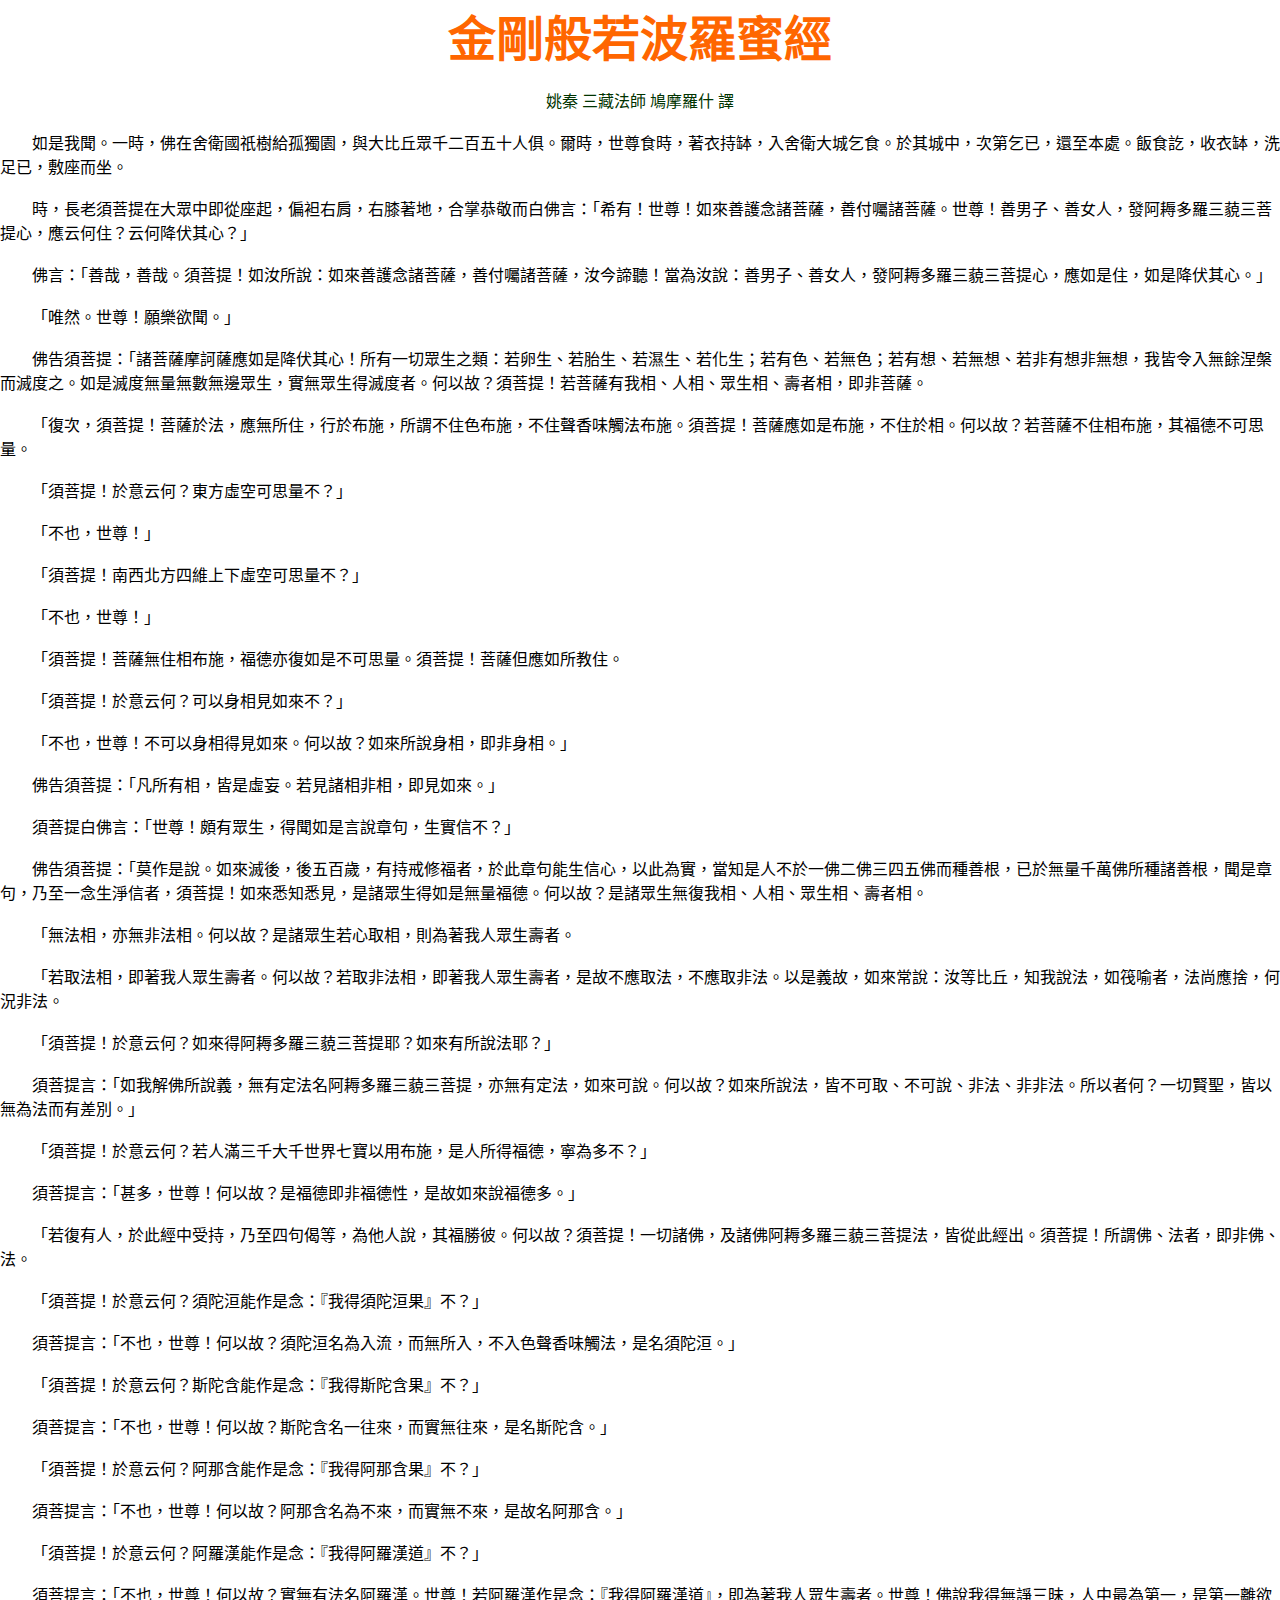
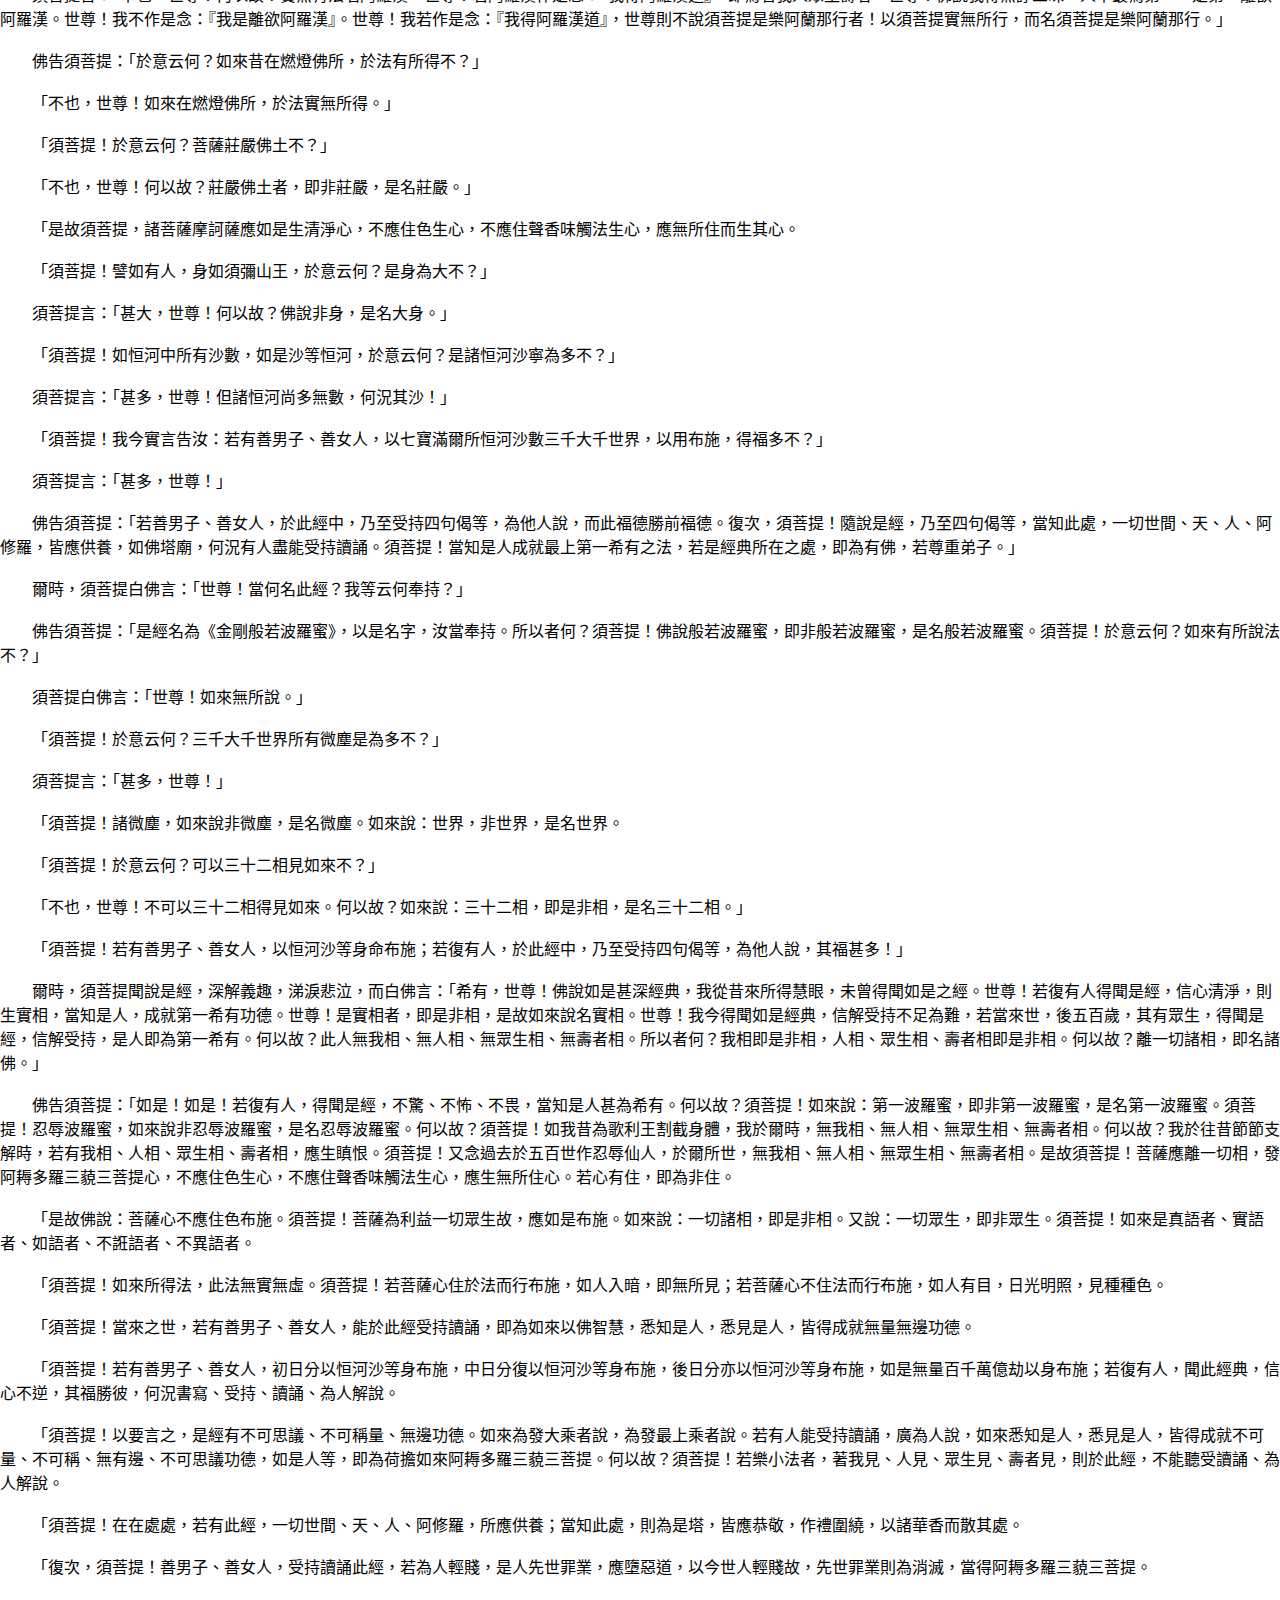
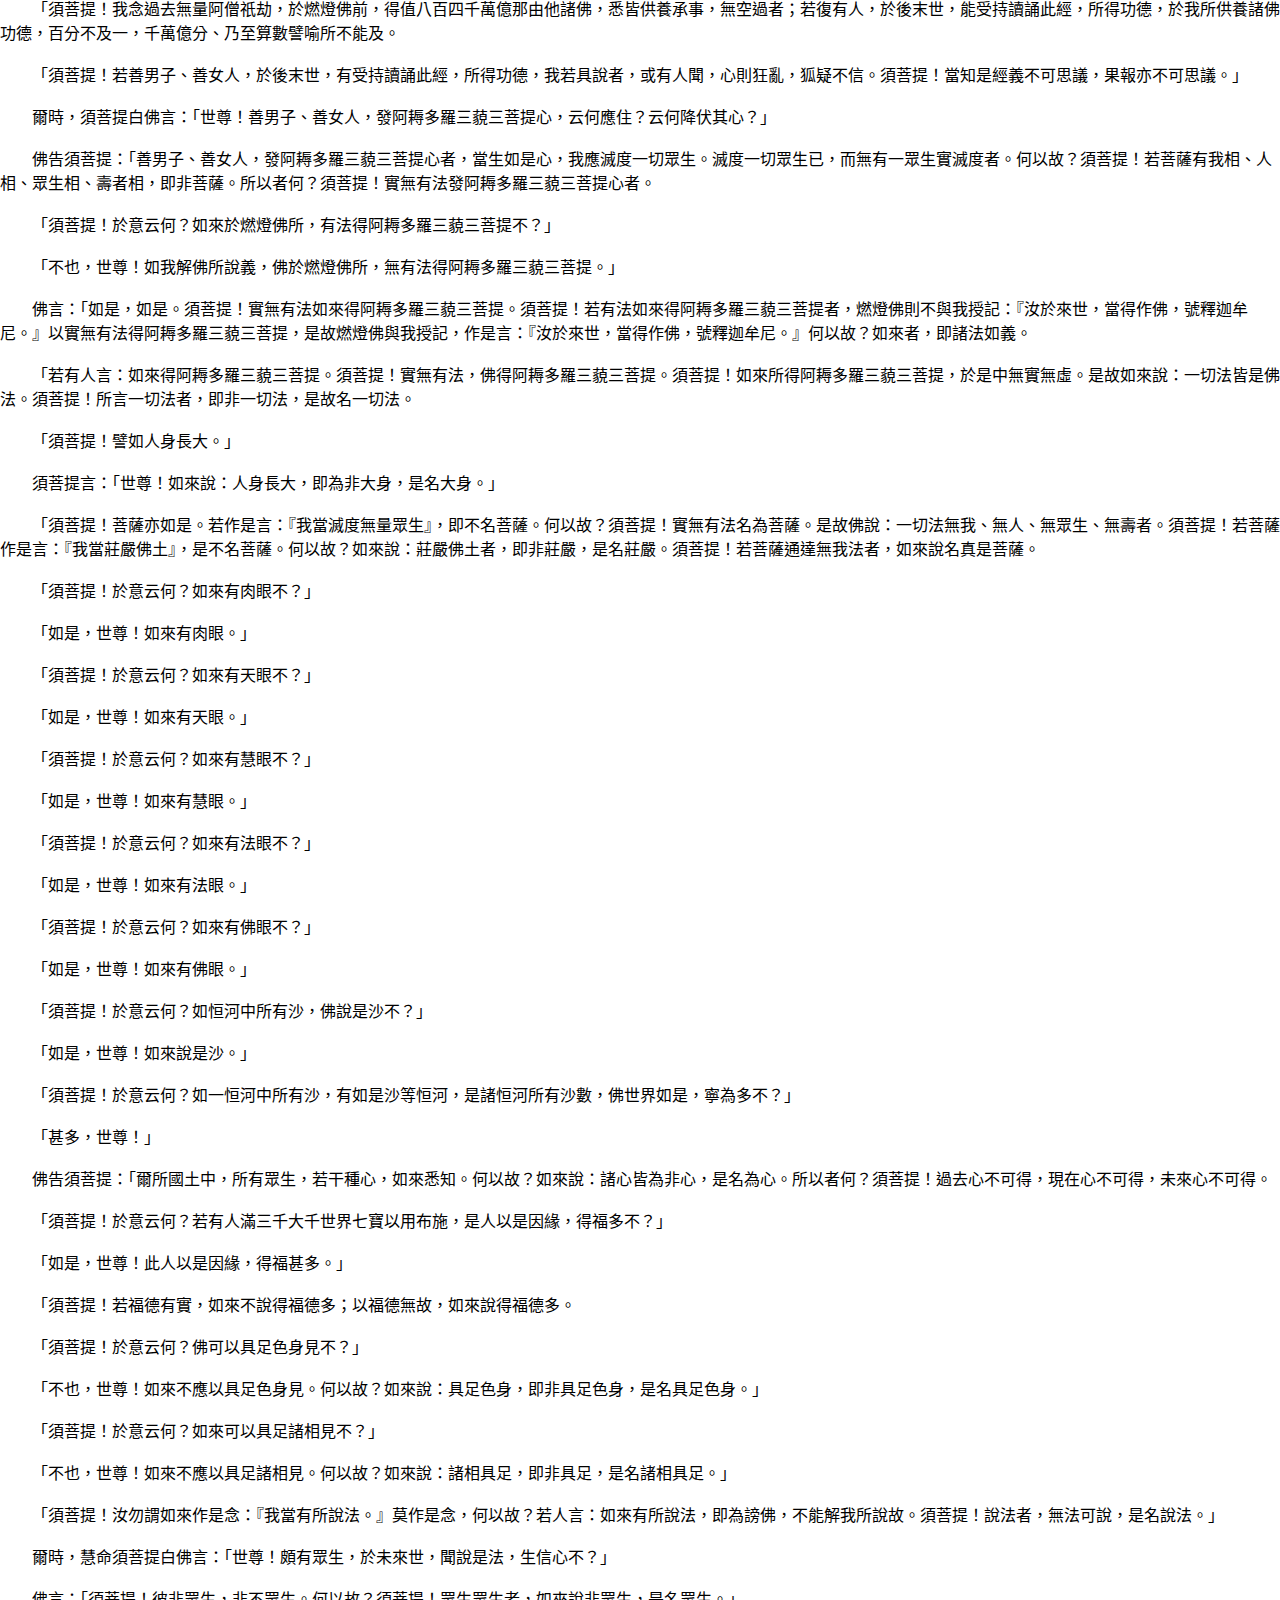
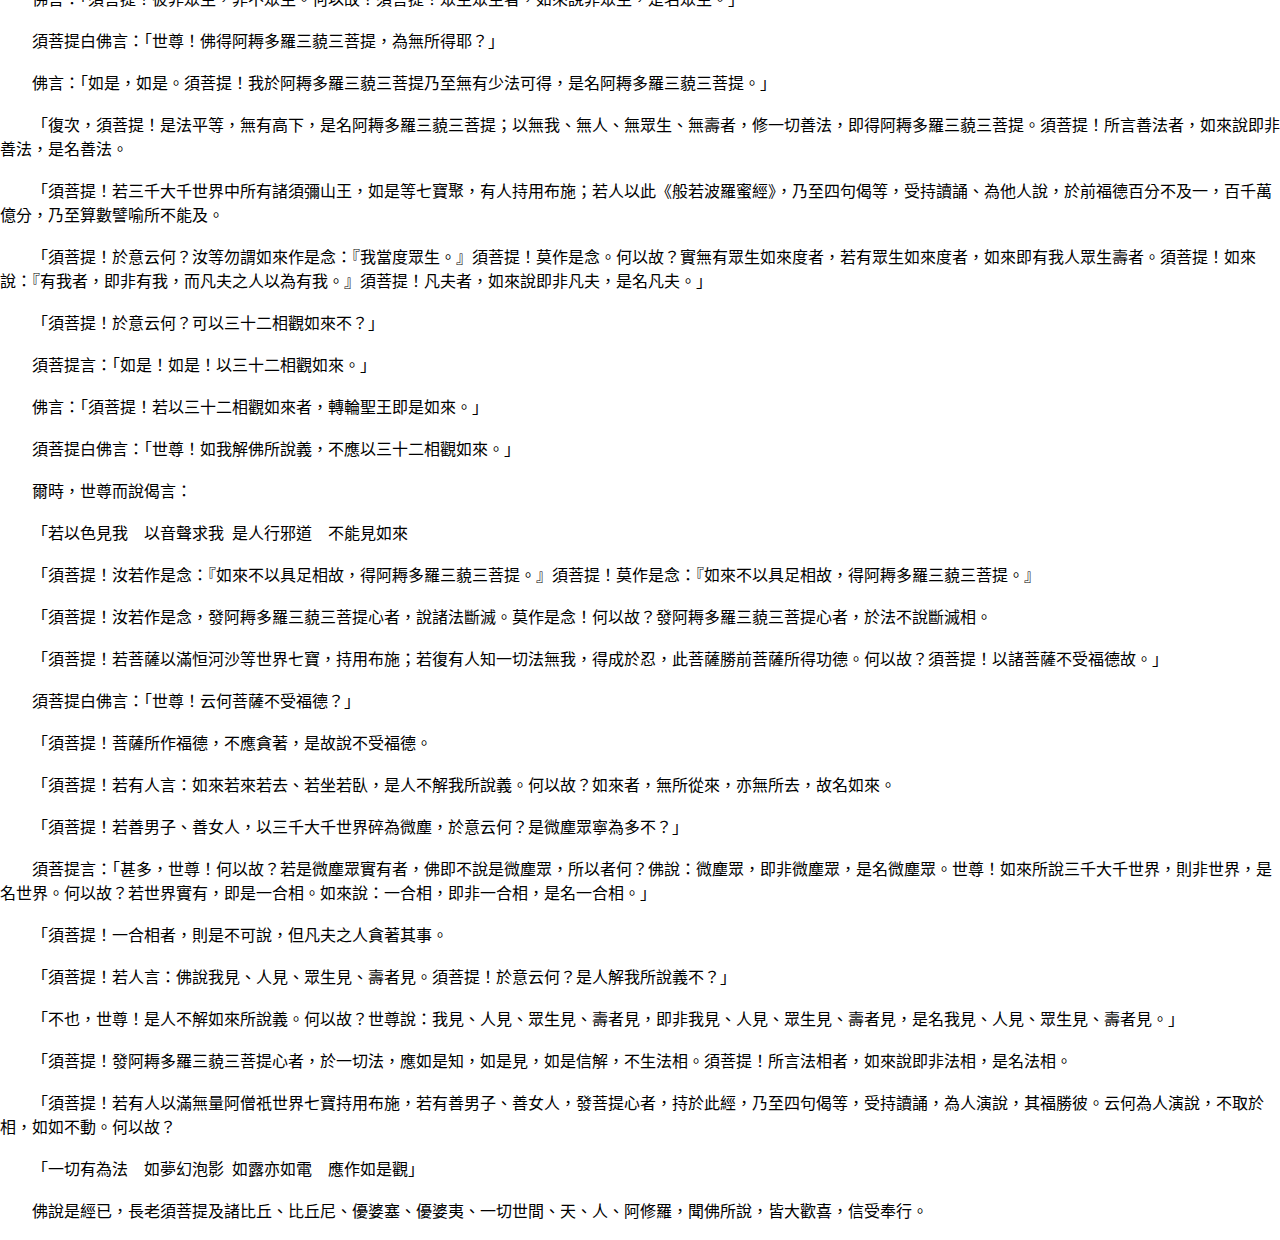
==== commit a61a6168: "Update Diamond_Sutra.html" ====
--- a/src/Diamond_Sutra.html
+++ b/src/Diamond_Sutra.html
@@ -1,10 +1,293 @@
 
 <!-- saved from url=(0035)http://book.bfnn.org/books/0040.htm -->
-<html><head><meta http-equiv="Content-Type" content="text/html; charset=UTF-8">
+<html><head><meta http-equiv="Content-Type" content="text/html; charset=utf-8">
 
 <title>金剛般若波羅蜜經</title>
-<meta http-equiv="refresh" content="0.1;url=/en">
+<style><!--
+.Normal
+	{margin:0cm;
+	margin-bottom:.0001pt;
+	font-size:12.0pt;
+	font-family:"Times New Roman";}
+.MsoPlainText
+	{margin:0cm;
+	margin-bottom:.0001pt;
+	font-size:12.0pt;
+	font-family:細明體;}
+-->
+</style>
+<link rel="stylesheet" href="./book.css">
+</head>
+<body lang="ZH-TW" background="./textbackground.jpg" class="Normal" bgcolor="#ffffff">
+<div class="book" style="layout-grid:18.0pt"> 
+  <p class="MsoPlainText" align="center" style="text-align:center"><b><span style="font-size:36.0pt;font-family:標楷體;color:#FF6600">金剛般若波羅蜜經<span lang="EN-US"></span></span></b></p>
+  <p class="MsoPlainText" align="center" style="text-align:center"><span lang="EN-US">&nbsp;</span></p>
+  <p class="MsoPlainText" align="center" style="text-align:center"><span style="color:#003300">姚秦 三藏法師 鳩摩羅什 譯<span lang="EN-US"></span></span></p>
+  <p class="MsoPlainText" align="center" style="text-align:center"><span lang="EN-US">&nbsp;</span></p>
+  <p class="MsoPlainText" style="text-indent:24.0pt;">如是我聞。一時，佛在舍衛國祇樹給孤獨園，與大比丘眾千二百五十人俱。爾時，世尊食時，著衣持缽，入舍衛大城乞食。於其城中，次第乞已，還至本處。飯食訖，收衣缽，洗足已，敷座而坐。</p>
+  <p class="MsoPlainText" style="text-indent:24.0pt;"><span lang="EN-US">&nbsp;</span></p>
+  <p class="MsoPlainText" style="text-indent:24.0pt;">時，長老須菩提在大眾中即從座起，偏袒右肩，右膝著地，合掌恭敬而白佛言：「希有！世尊！如來善護念諸菩薩，善付囑諸菩薩。世尊！善男子、善女人，發阿耨多羅三藐三菩提心，應云何住？云何降伏其心？」</p>
+  <p class="MsoPlainText" style="text-indent:24.0pt;"><span lang="EN-US">&nbsp;</span></p>
+  <p class="MsoPlainText" style="text-indent:24.0pt;">佛言：「善哉，善哉。須菩提！如汝所說：如來善護念諸菩薩，善付囑諸菩薩，汝今諦聽！當為汝說：善男子、善女人，發阿耨多羅三藐三菩提心，應如是住，如是降伏其心。」</p>
+  <p class="MsoPlainText" style="text-indent:24.0pt;"><span lang="EN-US">&nbsp;</span></p>
+  <p class="MsoPlainText" style="text-indent:24.0pt;">「唯然。世尊！願樂欲聞。」</p>
+  <p class="MsoPlainText" style="text-indent:24.0pt;"><span lang="EN-US">&nbsp;</span></p>
+  <p class="MsoPlainText" style="text-indent:24.0pt;">佛告須菩提：「諸菩薩摩訶薩應如是降伏其心！所有一切眾生之類：若卵生、若胎生、若濕生、若化生；若有色、若無色；若有想、若無想、若非有想非無想，我皆令入無餘涅槃而滅度之。如是滅度無量無數無邊眾生，實無眾生得滅度者。何以故？須菩提！若菩薩有我相、人相、眾生相、壽者相，即非菩薩。</p>
+  <p class="MsoPlainText" style="text-indent:24.0pt;"><span lang="EN-US">&nbsp;</span></p>
+  <p class="MsoPlainText" style="text-indent:24.0pt;">「復次，須菩提！菩薩於法，應無所住，行於布施，所謂不住色布施，不住聲香味觸法布施。須菩提！菩薩應如是布施，不住於相。何以故？若菩薩不住相布施，其福德不可思量。</p>
+  <p class="MsoPlainText" style="text-indent:24.0pt;"><span lang="EN-US">&nbsp;</span></p>
+  <p class="MsoPlainText" style="text-indent:24.0pt;">「須菩提！於意云何？東方虛空可思量不？」</p>
+  <p class="MsoPlainText" style="text-indent:24.0pt;"><span lang="EN-US">&nbsp;</span></p>
+  <p class="MsoPlainText" style="text-indent:24.0pt;">「不也，世尊！」</p>
+  <p class="MsoPlainText" style="text-indent:24.0pt;"><span lang="EN-US">&nbsp;</span></p>
+  <p class="MsoPlainText" style="text-indent:24.0pt;">「須菩提！南西北方四維上下虛空可思量不？」</p>
+  <p class="MsoPlainText" style="text-indent:24.0pt;"><span lang="EN-US">&nbsp;</span></p>
+  <p class="MsoPlainText" style="text-indent:24.0pt;">「不也，世尊！」</p>
+  <p class="MsoPlainText" style="text-indent:24.0pt;"><span lang="EN-US">&nbsp;</span></p>
+  <p class="MsoPlainText" style="text-indent:24.0pt;">「須菩提！菩薩無住相布施，福德亦復如是不可思量。須菩提！菩薩但應如所教住。</p>
+  <p class="MsoPlainText" style="text-indent:24.0pt;"><span lang="EN-US">&nbsp;</span></p>
+  <p class="MsoPlainText" style="text-indent:24.0pt;">「須菩提！於意云何？可以身相見如來不？」</p>
+  <p class="MsoPlainText" style="text-indent:24.0pt;"><span lang="EN-US">&nbsp;</span></p>
+  <p class="MsoPlainText" style="text-indent:24.0pt;">「不也，世尊！不可以身相得見如來。何以故？如來所說身相，即非身相。」</p>
+  <p class="MsoPlainText" style="text-indent:24.0pt;"><span lang="EN-US">&nbsp;</span></p>
+  <p class="MsoPlainText" style="text-indent:24.0pt;">佛告須菩提：「凡所有相，皆是虛妄。若見諸相非相，即見如來。」</p>
+  <p class="MsoPlainText" style="text-indent:24.0pt;"><span lang="EN-US">&nbsp;</span></p>
+  <p class="MsoPlainText" style="text-indent:24.0pt;">須菩提白佛言：「世尊！頗有眾生，得聞如是言說章句，生實信不？」</p>
+  <p class="MsoPlainText" style="text-indent:24.0pt;"><span lang="EN-US">&nbsp;</span></p>
+  <p class="MsoPlainText" style="text-indent:24.0pt;">佛告須菩提：「莫作是說。如來滅後，後五百歲，有持戒修福者，於此章句能生信心，以此為實，當知是人不於一佛二佛三四五佛而種善根，已於無量千萬佛所種諸善根，聞是章句，乃至一念生淨信者，須菩提！如來悉知悉見，是諸眾生得如是無量福德。何以故？是諸眾生無復我相、人相、眾生相、壽者相。</p>
+  <p class="MsoPlainText" style="text-indent:24.0pt;"><span lang="EN-US">&nbsp;</span></p>
+  <p class="MsoPlainText" style="text-indent:24.0pt;">「無法相，亦無非法相。何以故？是諸眾生若心取相，則為著我人眾生壽者。</p>
+  <p class="MsoPlainText" style="text-indent:24.0pt;"><span lang="EN-US">&nbsp;</span></p>
+  <p class="MsoPlainText" style="text-indent:24.0pt;">「若取法相，即著我人眾生壽者。何以故？若取非法相，即著我人眾生壽者，是故不應取法，不應取非法。以是義故，如來常說：汝等比丘，知我說法，如筏喻者，法尚應捨，何況非法。</p>
+  <p class="MsoPlainText" style="text-indent:24.0pt;"><span lang="EN-US">&nbsp;</span></p>
+  <p class="MsoPlainText" style="text-indent:24.0pt;">「須菩提！於意云何？如來得阿耨多羅三藐三菩提耶？如來有所說法耶？」</p>
+  <p class="MsoPlainText" style="text-indent:24.0pt;"><span lang="EN-US">&nbsp;</span></p>
+  <p class="MsoPlainText" style="text-indent:24.0pt;">須菩提言：「如我解佛所說義，無有定法名阿耨多羅三藐三菩提，亦無有定法，如來可說。何以故？如來所說法，皆不可取、不可說、非法、非非法。所以者何？一切賢聖，皆以無為法而有差別。」</p>
+  <p class="MsoPlainText" style="text-indent:24.0pt;"><span lang="EN-US">&nbsp;</span></p>
+  <p class="MsoPlainText" style="text-indent:24.0pt;">「須菩提！於意云何？若人滿三千大千世界七寶以用布施，是人所得福德，寧為多不？」</p>
+  <p class="MsoPlainText" style="text-indent:24.0pt;"><span lang="EN-US">&nbsp;</span></p>
+  <p class="MsoPlainText" style="text-indent:24.0pt;">須菩提言：「甚多，世尊！何以故？是福德即非福德性，是故如來說福德多。」</p>
+  <p class="MsoPlainText" style="text-indent:24.0pt;"><span lang="EN-US">&nbsp;</span></p>
+  <p class="MsoPlainText" style="text-indent:24.0pt;">「若復有人，於此經中受持，乃至四句偈等，為他人說，其福勝彼。何以故？須菩提！一切諸佛，及諸佛阿耨多羅三藐三菩提法，皆從此經出。須菩提！所謂佛、法者，即非佛、法。</p>
+  <p class="MsoPlainText" style="text-indent:24.0pt;"><span lang="EN-US">&nbsp;</span></p>
+  <p class="MsoPlainText" style="text-indent:24.0pt;">「須菩提！於意云何？須陀洹能作是念：『我得須陀洹果』不？」</p>
+  <p class="MsoPlainText" style="text-indent:24.0pt;"><span lang="EN-US">&nbsp;</span></p>
+  <p class="MsoPlainText" style="text-indent:24.0pt;">須菩提言：「不也，世尊！何以故？須陀洹名為入流，而無所入，不入色聲香味觸法，是名須陀洹。」</p>
+  <p class="MsoPlainText" style="text-indent:24.0pt;"><span lang="EN-US">&nbsp;</span></p>
+  <p class="MsoPlainText" style="text-indent:24.0pt;">「須菩提！於意云何？斯陀含能作是念：『我得斯陀含果』不？」</p>
+  <p class="MsoPlainText" style="text-indent:24.0pt;"><span lang="EN-US">&nbsp;</span></p>
+  <p class="MsoPlainText" style="text-indent:24.0pt;">須菩提言：「不也，世尊！何以故？斯陀含名一往來，而實無往來，是名斯陀含。」</p>
+  <p class="MsoPlainText" style="text-indent:24.0pt;"><span lang="EN-US">&nbsp;</span></p>
+  <p class="MsoPlainText" style="text-indent:24.0pt;">「須菩提！於意云何？阿那含能作是念：『我得阿那含果』不？」</p>
+  <p class="MsoPlainText" style="text-indent:24.0pt;"><span lang="EN-US">&nbsp;</span></p>
+  <p class="MsoPlainText" style="text-indent:24.0pt;">須菩提言：「不也，世尊！何以故？阿那含名為不來，而實無不來，是故名阿那含。」</p>
+  <p class="MsoPlainText" style="text-indent:24.0pt;"><span lang="EN-US">&nbsp;</span></p>
+  <p class="MsoPlainText" style="text-indent:24.0pt;">「須菩提！於意云何？阿羅漢能作是念：『我得阿羅漢道』不？」</p>
+  <p class="MsoPlainText" style="text-indent:24.0pt;"><span lang="EN-US">&nbsp;</span></p>
+  <p class="MsoPlainText" style="text-indent:24.0pt;">須菩提言：「不也，世尊！何以故？實無有法名阿羅漢。世尊！若阿羅漢作是念：『我得阿羅漢道』，即為著我人眾生壽者。世尊！佛說我得無諍三昧，人中最為第一，是第一離欲阿羅漢。世尊<span class="MsoPlainText" style="text-indent:24.0pt;">！</span>我不作是念：『我是離欲阿羅漢』。世尊！我若作是念：『我得阿羅漢道』，世尊則不說須菩提是樂阿蘭那行者！以須菩提實無所行，而名須菩提是樂阿蘭那行。」</p>
+  <p class="MsoPlainText" style="text-indent:24.0pt;"><span lang="EN-US">&nbsp;</span></p>
+  <p class="MsoPlainText" style="text-indent:24.0pt;">佛告須菩提：「於意云何？如來昔在燃燈佛所，於法有所得不？」</p>
+  <p class="MsoPlainText" style="text-indent:24.0pt;"><span lang="EN-US">&nbsp;</span></p>
+  <p class="MsoPlainText" style="text-indent:24.0pt;">「<span class="MsoPlainText" style="text-indent:24.0pt;">不也，</span>世尊！如來在燃燈佛所，於法實無所得。」</p>
+  <p class="MsoPlainText" style="text-indent:24.0pt;"><span lang="EN-US">&nbsp;</span></p>
+  <p class="MsoPlainText" style="text-indent:24.0pt;">「須菩提！於意云何？菩薩莊嚴佛土不？」</p>
+  <p class="MsoPlainText" style="text-indent:24.0pt;"><span lang="EN-US">&nbsp;</span></p>
+  <p class="MsoPlainText" style="text-indent:24.0pt;">「不也，世尊！何以故？莊嚴佛土者，即非莊嚴，是名莊嚴。」</p>
+  <p class="MsoPlainText" style="text-indent:24.0pt;"><span lang="EN-US">&nbsp;</span></p>
+  <p class="MsoPlainText" style="text-indent:24.0pt;">「是故須菩提，諸菩薩摩訶薩應如是生清淨心，不應住色生心，不應住聲香味觸法生心，應無所住而生其心。</p>
+  <p class="MsoPlainText" style="text-indent:24.0pt;"><span lang="EN-US">&nbsp;</span></p>
+  <p class="MsoPlainText" style="text-indent:24.0pt;">「須菩提！譬如有人，身如須彌山王，於意云何？是身為大不？」</p>
+  <p class="MsoPlainText" style="text-indent:24.0pt;"><span lang="EN-US">&nbsp;</span></p>
+  <p class="MsoPlainText" style="text-indent:24.0pt;">須菩提言：「甚大，世尊！何以故？佛說非身，是名大身。」</p>
+  <p class="MsoPlainText" style="text-indent:24.0pt;"><span lang="EN-US">&nbsp;</span></p>
+  <p class="MsoPlainText" style="text-indent:24.0pt;">「須菩提！如恒河中所有沙數，如是沙等恒河，於意云何？是諸恒河沙寧為多不？」</p>
+  <p class="MsoPlainText" style="text-indent:24.0pt;"><span lang="EN-US">&nbsp;</span></p>
+  <p class="MsoPlainText" style="text-indent:24.0pt;">須菩提言：「甚多，世尊！但諸恒河尚多無數，何況其沙！」</p>
+  <p class="MsoPlainText" style="text-indent:24.0pt;"><span lang="EN-US">&nbsp;</span></p>
+  <p class="MsoPlainText" style="text-indent:24.0pt;">「須菩提！我今實言告汝：若有善男子、善女人，以七寶滿爾所恒河沙數三千大千世界，以用布施，得福多不？」</p>
+  <p class="MsoPlainText" style="text-indent:24.0pt;"><span lang="EN-US">&nbsp;</span></p>
+  <p class="MsoPlainText" style="text-indent:24.0pt;">須菩提言：「甚多，世尊！」</p>
+  <p class="MsoPlainText" style="text-indent:24.0pt;"><span lang="EN-US">&nbsp;</span></p>
+  <p class="MsoPlainText" style="text-indent:24.0pt;">佛告須菩提：「若善男子、善女人，於此經中，乃至受持四句偈等，為他人說，而此福德勝前福德。復次，須菩提！隨說是經，乃至四句偈等，當知此處，一切世間、天、人、阿修羅，皆應供養，如佛塔廟，何況有人盡能受持讀誦。須菩提！當知是人成就最上第一希有之法，若是經典所在之處，即為有佛，若尊重弟子。」</p>
+  <p class="MsoPlainText" style="text-indent:24.0pt;"><span lang="EN-US">&nbsp;</span></p>
+  <p class="MsoPlainText" style="text-indent:24.0pt;">爾時，須菩提白佛言：「世尊！當何名此經？我等云何奉持？」</p>
+  <p class="MsoPlainText" style="text-indent:24.0pt;"><span lang="EN-US">&nbsp;</span></p>
+  <p class="MsoPlainText" style="text-indent:24.0pt;">佛告須菩提：「是經名為《金剛般若波羅蜜》，以是名字，汝當奉持。所以者何？須菩提！佛說般若波羅蜜，即非般若波羅蜜，是名般若波羅蜜。須菩提！於意云何？如來有所說法不？」</p>
+  <p class="MsoPlainText" style="text-indent:24.0pt;"><span lang="EN-US">&nbsp;</span></p>
+  <p class="MsoPlainText" style="text-indent:24.0pt;">須菩提白佛言：「世尊！如來無所說。」</p>
+  <p class="MsoPlainText" style="text-indent:24.0pt;"><span lang="EN-US">&nbsp;</span></p>
+  <p class="MsoPlainText" style="text-indent:24.0pt;">「須菩提！於意云何？三千大千世界所有微塵是為多不？」</p>
+  <p class="MsoPlainText" style="text-indent:24.0pt;"><span lang="EN-US">&nbsp;</span></p>
+  <p class="MsoPlainText" style="text-indent:24.0pt;">須菩提言：「甚多，世尊！」</p>
+  <p class="MsoPlainText" style="text-indent:24.0pt;"><span lang="EN-US">&nbsp;</span></p>
+  <p class="MsoPlainText" style="text-indent:24.0pt;">「須菩提！諸微塵，如來說非微塵，是名微塵。如來說：世界，非世界，是名世界。</p>
+  <p class="MsoPlainText" style="text-indent:24.0pt;"><span lang="EN-US">&nbsp;</span></p>
+  <p class="MsoPlainText" style="text-indent:24.0pt;">「須菩提！於意云何？可以三十二相見如來不？」</p>
+  <p class="MsoPlainText" style="text-indent:24.0pt;"><span lang="EN-US">&nbsp;</span></p>
+  <p class="MsoPlainText" style="text-indent:24.0pt;">「不也，世尊！不可以三十二相得見如來。何以故？如來說：三十二相，即是非相，是名三十二相。」</p>
+  <p class="MsoPlainText" style="text-indent:24.0pt;"><span lang="EN-US">&nbsp;</span></p>
+  <p class="MsoPlainText" style="text-indent:24.0pt;">「須菩提！若有善男子、善女人，以恒河沙等身命布施；若復有人，於此經中，乃至受持四句偈等，為他人說，其福甚多！」</p>
+  <p class="MsoPlainText" style="text-indent:24.0pt;"><span lang="EN-US">&nbsp;</span></p>
+  <p class="MsoPlainText" style="text-indent:24.0pt;">爾時，須菩提聞說是經，深解義趣，涕淚悲泣，而白佛言：「希有，世尊！佛說如是甚深經典，我從昔來所得慧眼，未曾得聞如是之經。世尊！若復有人得聞是經，信心清淨，則生實相，當知是人，成就第一希有功德。世尊！是實相者，即是非相，是故如來說名實相。世尊！我今得聞如是經典，信解受持不足為難，若當來世，後五百歲，其有眾生，得聞是經，信解受持，是人即為第一希有。何以故？此人無我相、<span class="MsoPlainText" style="text-indent:24.0pt;">無</span>人相、<span class="MsoPlainText" style="text-indent:24.0pt;">無</span>眾生相、<span class="MsoPlainText" style="text-indent:24.0pt;">無</span>壽者相。所以者何？我相即是非相，人相、眾生相、壽者相即是非相。何以故？離一切諸相，即名諸佛。」</p>
+  <p class="MsoPlainText" style="text-indent:24.0pt;"><span lang="EN-US">&nbsp;</span></p>
+  <p class="MsoPlainText" style="text-indent:24.0pt;">佛告須菩提：「如是！如是！若復有人，得聞是經，不驚、不怖、不畏，當知是人甚為希有。何以故？須菩提！如來說：第一波羅蜜，即非第一波羅蜜，是名第一波羅蜜。須菩提！忍辱波羅蜜，如來說非忍辱波羅蜜，是名忍辱波羅蜜。何以故？須菩提！如我昔為歌利王割截身體，我於爾時，無我相、無人相、無眾生相、無壽者相。何以故？我於往昔節節支解時，若有我相、人相、眾生相、壽者相，應生瞋恨。須菩提！又念過去於五百世作忍辱仙人，於爾所世，無我相、無人相、無眾生相、無壽者相。是故須菩提！菩薩應離一切相，發阿耨多羅三藐三菩提心，不應住色生心，不應住聲香味觸法生心，應生無所住心。若心有住，即為非住。</p>
+  <p class="MsoPlainText" style="text-indent:24.0pt;"><span lang="EN-US">&nbsp;</span></p>
+  <p class="MsoPlainText" style="text-indent:24.0pt;">「是故佛說：菩薩心不應住色布施。須菩提！菩薩為利益一切眾生故，應如是布施。如來說：一切諸相，即是非相。又說：一切眾生，即非眾生。須菩提！如來是真語者、實語者、如語者、不誑語者、不異語者。</p>
+  <p class="MsoPlainText" style="text-indent:24.0pt;"><span lang="EN-US">&nbsp;</span></p>
+  <p class="MsoPlainText" style="text-indent:24.0pt;">「須菩提！如來所得法，此法無實無虛。須菩提！若菩薩心住於法而行布施，如人入暗，即無所見；若菩薩心不住法而行布施，如人有目，日光明照，見種種色。</p>
+  <p class="MsoPlainText" style="text-indent:24.0pt;"><span lang="EN-US">&nbsp;</span></p>
+  <p class="MsoPlainText" style="text-indent:24.0pt;">「須菩提！當來之世，若有善男子、善女人，能於此經受持讀誦，即為如來以佛智慧，悉知是人，悉見是人，皆得成就無量無邊功德。</p>
+  <p class="MsoPlainText" style="text-indent:24.0pt;"><span lang="EN-US">&nbsp;</span></p>
+  <p class="MsoPlainText" style="text-indent:24.0pt;">「須菩提！若有善男子、善女人，初日分以恒河沙等身布施，中日分復以恒河沙等身布施，後日分亦以恒河沙等身布施，如是無量百千萬億劫以身布施；若復有人，聞此經典，信心不逆，其福勝彼，何況書寫、受持、讀誦、為人解說。</p>
+  <p class="MsoPlainText" style="text-indent:24.0pt;"><span lang="EN-US">&nbsp;</span></p>
+  <p class="MsoPlainText" style="text-indent:24.0pt;">「須菩提！以要言之，是經有不可思議、不可稱量、無邊功德。如來為發大乘者說，為發最上乘者說。若有人能受持讀誦，廣為人說，如來悉知是人，悉見是人，皆得成就不可量、不可稱、無有邊、不可思議功德，如是人等，即為荷擔如來阿耨多羅三藐三菩提。何以故？須菩提！若樂小法者，著我見、人見、眾生見、壽者見，則於此經，不能聽受讀誦、為人解說。</p>
+  <p class="MsoPlainText" style="text-indent:24.0pt;"><span lang="EN-US">&nbsp;</span></p>
+  <p class="MsoPlainText" style="text-indent:24.0pt;">「須菩提！在在處處，若有此經，一切世間、天、人、阿修羅，所應供養；當知此處，則為是塔，皆應恭敬，作禮圍繞，以諸華香而散其處。</p>
+  <p class="MsoPlainText" style="text-indent:24.0pt;"><span lang="EN-US">&nbsp;</span></p>
+  <p class="MsoPlainText" style="text-indent:24.0pt;">「復次，須菩提！善男子、善女人，受持讀誦此經，若為人輕賤，是人先世罪業，應墮惡道，以今世人輕賤故，先世罪業則為消滅，當得阿耨多羅三藐三菩提。</p>
+  <p class="MsoPlainText" style="text-indent:24.0pt;"><span lang="EN-US">&nbsp;</span></p>
+  <p class="MsoPlainText" style="text-indent:24.0pt;">「須菩提！我念過去無量阿僧祇劫，於燃燈佛前，得值八百四千萬億那由他諸佛，悉皆供養承事，無空過者；若復有人，於後末世，能受持讀誦此經，所得功德，於我所供養諸佛功德，百分不及一，千萬億分、乃至算數譬喻所不能及。</p>
+  <p class="MsoPlainText" style="text-indent:24.0pt;"><span lang="EN-US">&nbsp;</span></p>
+  <p class="MsoPlainText" style="text-indent:24.0pt;">「須菩提！若善男子、善女人，於後末世，有受持讀誦此經，所得功德，我若具說者，或有人聞，心則狂亂，狐疑不信。須菩提！當知是經義不可思議，果報亦不可思議。」</p>
+  <p class="MsoPlainText" style="text-indent:24.0pt;"><span lang="EN-US">&nbsp;</span></p>
+  <p class="MsoPlainText" style="text-indent:24.0pt;">爾時，須菩提白佛言：「世尊！善男子、善女人，發阿耨多羅三藐三菩提心，云何應住？云何降伏其心？」</p>
+  <p class="MsoPlainText" style="text-indent:24.0pt;"><span lang="EN-US">&nbsp;</span></p>
+  <p class="MsoPlainText" style="text-indent:24.0pt;">佛告須菩提：「善男子、善女人，發阿耨多羅三藐三菩提<span class="MsoPlainText" style="text-indent:24.0pt;">心</span>者，當生如是心，我應滅度一切眾生。滅度一切眾生已，而無有一眾生實滅度者。何以故？須菩提<span class="MsoPlainText" style="text-indent:24.0pt;">！</span>若菩薩有我相、人相、眾生相、壽者相，即非菩薩。所以者何？須菩提！實無有法發阿耨多羅三藐三菩提心者。</p>
+  <p class="MsoPlainText" style="text-indent:24.0pt;"><span lang="EN-US">&nbsp;</span></p>
+  <p class="MsoPlainText" style="text-indent:24.0pt;">「須菩提！於意云何？如來於燃燈佛所，有法得阿耨多羅三藐三菩提不？」</p>
+  <p class="MsoPlainText" style="text-indent:24.0pt;"><span lang="EN-US">&nbsp;</span></p>
+  <p class="MsoPlainText" style="text-indent:24.0pt;">「不也，世尊！如我解佛所說義，佛於燃燈佛所，無有法得阿耨多羅三藐三菩提。」</p>
+  <p class="MsoPlainText" style="text-indent:24.0pt;"><span lang="EN-US">&nbsp;</span></p>
+  <p class="MsoPlainText" style="text-indent:24.0pt;">佛言：「如是，如是。須菩提！實無有法如來得阿耨多羅三藐三菩提。須菩提！若有法如來得阿耨多羅三藐三菩提者，燃燈佛則不與我授記：『汝於來世，當得作佛，號釋迦牟尼。』以實無有法得阿耨多羅三藐三菩提，是故燃燈佛與我授記，作是言：『汝於來世，當得作佛，號釋迦牟尼。』何以故？如來者，即諸法如義。</p>
+  <p class="MsoPlainText" style="text-indent:24.0pt;"><span lang="EN-US">&nbsp;</span></p>
+  <p class="MsoPlainText" style="text-indent:24.0pt;">「若有人言：如來得阿耨多羅三藐三菩提。須菩提！實無有法，佛得阿耨多羅三藐三菩提。須菩提！如來所得阿耨多羅三藐三菩提，於是中無實無虛。是故如來說：一切法皆是佛法。須菩提！所言一切法者，即非一切法，是故名一切法。</p>
+  <p class="MsoPlainText" style="text-indent:24.0pt;"><span lang="EN-US">&nbsp;</span></p>
+  <p class="MsoPlainText" style="text-indent:24.0pt;">「須菩提！譬如人身長大。」</p>
+  <p class="MsoPlainText" style="text-indent:24.0pt;"><span lang="EN-US">&nbsp;</span></p>
+  <p class="MsoPlainText" style="text-indent:24.0pt;">須菩提言：「世尊！如來說：人身長大，即為非大身，是名大身。」</p>
+  <p class="MsoPlainText" style="text-indent:24.0pt;"><span lang="EN-US">&nbsp;</span></p>
+  <p class="MsoPlainText" style="text-indent:24.0pt;">「須菩提！菩薩亦如是。若作是言：『我當滅度無量眾生』，即不名菩薩。何以故？須菩提！實無有法名為菩薩。是故佛說：一切法無我、無人、無眾生、無壽者。須菩提！若菩薩作是言：『我當莊嚴佛土』，是不名菩薩。何以故？如來說：莊嚴佛土者，即非莊嚴，是名莊嚴。須菩提！若菩薩通達無我法者，如來說名真是菩薩。</p>
+  <p class="MsoPlainText" style="text-indent:24.0pt;"><span lang="EN-US">&nbsp;</span></p>
+  <p class="MsoPlainText" style="text-indent:24.0pt;">「須菩提！於意云何？如來有肉眼不？」</p>
+  <p class="MsoPlainText" style="text-indent:24.0pt;"><span lang="EN-US">&nbsp;</span></p>
+  <p class="MsoPlainText" style="text-indent:24.0pt;">「如是，世尊！如來有肉眼。」</p>
+  <p class="MsoPlainText" style="text-indent:24.0pt;"><span lang="EN-US">&nbsp;</span></p>
+  <p class="MsoPlainText" style="text-indent:24.0pt;">「須菩提！於意云何？如來有天眼不？」</p>
+  <p class="MsoPlainText" style="text-indent:24.0pt;"><span lang="EN-US">&nbsp;</span></p>
+  <p class="MsoPlainText" style="text-indent:24.0pt;">「如是，世尊！如來有天眼。」</p>
+  <p class="MsoPlainText" style="text-indent:24.0pt;"><span lang="EN-US">&nbsp;</span></p>
+  <p class="MsoPlainText" style="text-indent:24.0pt;">「須菩提！於意云何？如來有慧眼不？」</p>
+  <p class="MsoPlainText" style="text-indent:24.0pt;"><span lang="EN-US">&nbsp;</span></p>
+  <p class="MsoPlainText" style="text-indent:24.0pt;">「如是，世尊！如來有慧眼。」</p>
+  <p class="MsoPlainText" style="text-indent:24.0pt;"><span lang="EN-US">&nbsp;</span></p>
+  <p class="MsoPlainText" style="text-indent:24.0pt;">「須菩提！於意云何？如來有法眼不？」</p>
+  <p class="MsoPlainText" style="text-indent:24.0pt;"><span lang="EN-US">&nbsp;</span></p>
+  <p class="MsoPlainText" style="text-indent:24.0pt;">「如是，世尊！如來有法眼。」</p>
+  <p class="MsoPlainText" style="text-indent:24.0pt;"><span lang="EN-US">&nbsp;</span></p>
+  <p class="MsoPlainText" style="text-indent:24.0pt;">「須菩提！於意云何？如來有佛眼不？」</p>
+  <p class="MsoPlainText" style="text-indent:24.0pt;"><span lang="EN-US">&nbsp;</span></p>
+  <p class="MsoPlainText" style="text-indent:24.0pt;">「如是，世尊！如來有佛眼。」</p>
+  <p class="MsoPlainText" style="text-indent:24.0pt;"><span lang="EN-US">&nbsp;</span></p>
+  <p class="MsoPlainText" style="text-indent:24.0pt;">「須菩提！於意云何？如恒河中所有沙，佛說是沙不？」</p>
+  <p class="MsoPlainText" style="text-indent:24.0pt;"><span lang="EN-US">&nbsp;</span></p>
+  <p class="MsoPlainText" style="text-indent:24.0pt;">「如是，世尊！如來說是沙。」</p>
+  <p class="MsoPlainText" style="text-indent:24.0pt;"><span lang="EN-US">&nbsp;</span></p>
+  <p class="MsoPlainText" style="text-indent:24.0pt;">「須菩提！於意云何？如一恒河中所有沙，有如是沙等恒河，是諸恒河所有沙數，佛世界如是，寧為多不？」</p>
+  <p class="MsoPlainText" style="text-indent:24.0pt;"><span lang="EN-US">&nbsp;</span></p>
+  <p class="MsoPlainText" style="text-indent:24.0pt;">「甚多，世尊！」</p>
+  <p class="MsoPlainText" style="text-indent:24.0pt;"><span lang="EN-US">&nbsp;</span></p>
+  <p class="MsoPlainText" style="text-indent:24.0pt;">佛告須菩提：「爾所國土中，所有眾生，若干種心，如來悉知。何以故？如來說：諸心皆為非心，是名為心。所以者何？須菩提！過去心不可得，現在心不可得，未來心不可得。</p>
+  <p class="MsoPlainText" style="text-indent:24.0pt;"><span lang="EN-US">&nbsp;</span></p>
+  <p class="MsoPlainText" style="text-indent:24.0pt;">「須菩提！於意云何？若有人滿三千大千世界七寶以用布施，是人以是因緣，得福多不？」</p>
+  <p class="MsoPlainText" style="text-indent:24.0pt;"><span lang="EN-US">&nbsp;</span></p>
+  <p class="MsoPlainText" style="text-indent:24.0pt;">「如是，世尊！此人以是因緣，得福甚多。」</p>
+  <p class="MsoPlainText" style="text-indent:24.0pt;"><span lang="EN-US">&nbsp;</span></p>
+  <p class="MsoPlainText" style="text-indent:24.0pt;">「須菩提！若福德有實，如來不說得福德多；以福德無故，如來說得福德多。</p>
+  <p class="MsoPlainText" style="text-indent:24.0pt;"><span lang="EN-US">&nbsp;</span></p>
+  <p class="MsoPlainText" style="text-indent:24.0pt;">「須菩提！於意云何？佛可以具足色身見不？」</p>
+  <p class="MsoPlainText" style="text-indent:24.0pt;"><span lang="EN-US">&nbsp;</span></p>
+  <p class="MsoPlainText" style="text-indent:24.0pt;">「不也，世尊！如來不應以<span class="MsoPlainText" style="text-indent:24.0pt;">具足</span>色身見。何以故？如來說：具足色身，即非具足色身，是名具足色身。」</p>
+  <p class="MsoPlainText" style="text-indent:24.0pt;"><span lang="EN-US">&nbsp;</span></p>
+  <p class="MsoPlainText" style="text-indent:24.0pt;">「須菩提！於意云何？如來可以具足諸相見不？」</p>
+  <p class="MsoPlainText" style="text-indent:24.0pt;"><span lang="EN-US">&nbsp;</span></p>
+  <p class="MsoPlainText" style="text-indent:24.0pt;">「不也，世尊！如來不應以具足諸相見。何以故？如來說：諸相具足，即非具足，是名諸相具足。」</p>
+  <p class="MsoPlainText" style="text-indent:24.0pt;"><span lang="EN-US">&nbsp;</span></p>
+  <p class="MsoPlainText" style="text-indent:24.0pt;">「須菩提！汝勿謂如來作是念：『我當有所說法。』莫作是念，何以故？若人言：如來有所說法，即為謗佛，不能解我所說故。須菩提！說法者，無法可說，是名說法。」</p>
+  <p class="MsoPlainText" style="text-indent:24.0pt;"><span lang="EN-US">&nbsp;</span></p>
+  <p class="MsoPlainText" style="text-indent:24.0pt;">爾時，慧命須菩提白佛言：「世尊！頗有眾生，於未來世，聞說是法，生信心不？」</p>
+  <p class="MsoPlainText" style="text-indent:24.0pt;"><span lang="EN-US">&nbsp;</span></p>
+  <p class="MsoPlainText" style="text-indent:24.0pt;">佛言：「須菩提！彼非眾生，非不眾生。何以故？須菩提！眾生眾生者，如來說非眾生，是名眾生。」</p>
+  <p class="MsoPlainText" style="text-indent:24.0pt;"><span lang="EN-US">&nbsp;</span></p>
+  <p class="MsoPlainText" style="text-indent:24.0pt;">須菩提白佛言：「世尊！佛得阿耨多羅三藐三菩提，為無所得耶？」</p>
+  <p class="MsoPlainText" style="text-indent:24.0pt;"><span lang="EN-US">&nbsp;</span></p>
+  <p class="MsoPlainText" style="text-indent:24.0pt;">佛言：「如是，如是。須菩提！我於阿耨多羅三藐三菩提乃至無有少法可得，是名阿耨多羅三藐三菩提。<span class="MsoPlainText" style="text-indent:24.0pt;">」</span></p>
+  <p class="MsoPlainText" style="text-indent:24.0pt;"><span lang="EN-US">&nbsp;</span></p>
+  <p class="MsoPlainText" style="text-indent:24.0pt;">「復次，須菩提！是法平等，無有高下，是名阿耨多羅三藐三菩提；以無我、無人、無眾生、無壽者，修一切善法，即得阿耨多羅三藐三菩提。須菩提！所言善法者，如來說即非善法，是名善法。</p>
+  <p class="MsoPlainText" style="text-indent:24.0pt;"><span lang="EN-US">&nbsp;</span></p>
+  <p class="MsoPlainText" style="text-indent:24.0pt;">「須菩提！若三千大千世界中所有諸須彌山王，如是等七寶聚，有人持用布施；若人以此《般若波羅蜜經》，乃至四句偈等，受持讀誦、為他人說，於前福德百分不及一，百千萬億分，乃至算數譬喻所不能及。</p>
+  <p class="MsoPlainText" style="text-indent:24.0pt;"><span lang="EN-US">&nbsp;</span></p>
+  <p class="MsoPlainText" style="text-indent:24.0pt;">「須菩提！於意云何？汝等勿謂如來作是念：『我當度眾生。』須菩提！莫作是念。何以故？實無有眾生如來度者，若有眾生如來度者，如來即有我人眾生壽者。須菩提！如來說：『有我者，即非有我，而凡夫之人以為有我。』須菩提！凡夫者，如來說即非凡夫，是名凡夫。<span class="MsoPlainText" style="text-indent:24.0pt;">」</span></p>
+  <p class="MsoPlainText" style="text-indent:24.0pt;"><span lang="EN-US">&nbsp;</span></p>
+  <p class="MsoPlainText" style="text-indent:24.0pt;">「須菩提！於意云何？可以三十二相觀如來不？」</p>
+  <p class="MsoPlainText" style="text-indent:24.0pt;"><span lang="EN-US">&nbsp;</span></p>
+  <p class="MsoPlainText" style="text-indent:24.0pt;">須菩提言：「如是！如是！以三十二相觀如來。」</p>
+  <p class="MsoPlainText" style="text-indent:24.0pt;"><span lang="EN-US">&nbsp;</span></p>
+  <p class="MsoPlainText" style="text-indent:24.0pt;">佛言：「須菩提！若以三十二相觀如來者，轉輪聖王即是如來。」</p>
+  <p class="MsoPlainText" style="text-indent:24.0pt;"><span lang="EN-US">&nbsp;</span></p>
+  <p class="MsoPlainText" style="text-indent:24.0pt;">須菩提白佛言：「世尊！如我解佛所說義，不應以三十二相觀如來。」</p>
+  <p class="MsoPlainText" style="text-indent:24.0pt;"><span lang="EN-US">&nbsp;</span></p>
+  <p class="MsoPlainText" style="text-indent:24.0pt;">爾時，世尊而說偈言：</p>
+  <p class="MsoPlainText" style="text-indent:24.0pt;"><span lang="EN-US">&nbsp;</span></p>
+  <p class="MsoPlainText" style="text-indent:24.0pt;">「若以色見我　以音聲求我<span>&nbsp; </span>是人行邪道　不能見如來</p>
+  <p class="MsoPlainText" style="text-indent:24.0pt;"><span lang="EN-US">&nbsp;</span></p>
+  <p class="MsoPlainText" style="text-indent:24.0pt;">「須菩提！汝若作是念：『如來不以具足相故，得阿耨多羅三藐三菩提。』須菩提！莫作是念：『如來不以具足相故，得阿耨多羅三藐三菩提。』</p>
+  <p class="MsoPlainText" style="text-indent:24.0pt;"><span lang="EN-US">&nbsp;</span></p>
+  <p class="MsoPlainText" style="text-indent:24.0pt;">「須菩提！汝若作是念，發阿耨多羅三藐三菩提心者，說諸法斷滅。莫作是念！何以故？發阿耨多羅三藐三菩提心者，於法不說斷滅相。</p>
+  <p class="MsoPlainText" style="text-indent:24.0pt;"><span lang="EN-US">&nbsp;</span></p>
+  <p class="MsoPlainText" style="text-indent:24.0pt;">「須菩提！若菩薩以滿恒河沙等世界七寶<span class="MsoPlainText" style="text-indent:24.0pt;">，</span>持用布施；若復有人知一切法無我，得成於忍，此菩薩勝前菩薩所得功德。何以故？須菩提！以諸菩薩不受福德故。」</p>
+  <p class="MsoPlainText" style="text-indent:24.0pt;"><span lang="EN-US">&nbsp;</span></p>
+  <p class="MsoPlainText" style="text-indent:24.0pt;">須菩提白佛言：「世尊！云何菩薩不受福德？」</p>
+  <p class="MsoPlainText" style="text-indent:24.0pt;"><span lang="EN-US">&nbsp;</span></p>
+  <p class="MsoPlainText" style="text-indent:24.0pt;">「須菩提！菩薩所作福德，不應貪著，是故說不受福德。</p>
+  <p class="MsoPlainText" style="text-indent:24.0pt;"><span lang="EN-US">&nbsp;</span></p>
+  <p class="MsoPlainText" style="text-indent:24.0pt;">「須菩提！若有人言：如來若來若去、若坐若臥，是人不解我所說義。何以故？如來者，無所從來，亦無所去，故名如來。</p>
+  <p class="MsoPlainText" style="text-indent:24.0pt;"><span lang="EN-US">&nbsp;</span></p>
+  <p class="MsoPlainText" style="text-indent:24.0pt;">「須菩提！若善男子、善女人，以三千大千世界碎為微塵，於意云何？是微塵眾寧為多不？」</p>
+  <p class="MsoPlainText" style="text-indent:24.0pt;"><span lang="EN-US">&nbsp;</span></p>
+  <p class="MsoPlainText" style="text-indent:24.0pt;">須菩提言：「甚多，世尊！何以故？若是微塵眾實有者，佛即不說是微塵眾，所以者何？佛說：微塵眾，即非微塵眾，是名微塵眾。世尊！如來所說三千大千世界，則非世界，是名世界。何以故？若世界實有，即是一合相。如來說：一合相，即非一合相，是名一合相。」</p>
+  <p class="MsoPlainText" style="text-indent:24.0pt;"><span lang="EN-US">&nbsp;</span></p>
+  <p class="MsoPlainText" style="text-indent:24.0pt;">「須菩提！一合相者，則是不可說，但凡夫之人貪著其事。</p>
+  <p class="MsoPlainText" style="text-indent:24.0pt;"><span lang="EN-US">&nbsp;</span></p>
+  <p class="MsoPlainText" style="text-indent:24.0pt;">「須菩提！若人言：佛說我見、人見、眾生見、壽者見。須菩提！於意云何？是人解我所說義不？」</p>
+  <p class="MsoPlainText" style="text-indent:24.0pt;"><span lang="EN-US">&nbsp;</span></p>
+  <p class="MsoPlainText" style="text-indent:24.0pt;">「不也，世尊！是人不解如來所說義。何以故？世尊說：我見、人見、眾生見、壽者見，即非我見、人見、眾生見、壽者見，是名我見、人見、眾生見、壽者見。」</p>
+  <p class="MsoPlainText" style="text-indent:24.0pt;"><span lang="EN-US">&nbsp;</span></p>
+  <p class="MsoPlainText" style="text-indent:24.0pt;">「須菩提！發阿耨多羅三藐三菩提心者，於一切法，應如是知，如是見，如是信解，不生法相。須菩提！所言法相者，如來說即非法相，是名法相。</p>
+  <p class="MsoPlainText" style="text-indent:24.0pt;"><span lang="EN-US">&nbsp;</span></p>
+  <p class="MsoPlainText" style="text-indent:24.0pt;">「須菩提！若有人以滿無量阿僧祇世界七寶持用布施，若有善男子、善女人，發菩提心者，持於此經，乃至四句偈等，受持讀誦，為人演說，其福勝彼。云何為人演說，不取於相，如如不動。何以故？</p>
+  <p class="MsoPlainText" style="text-indent:24.0pt;"><span lang="EN-US">&nbsp;</span></p>
+  <p class="MsoPlainText" style="text-indent:24.0pt;">「一切有為法　如夢幻泡影<span>&nbsp; </span>如露亦如電　應作如是觀」</p>
+  <p class="MsoPlainText" style="text-indent:24.0pt;"><span lang="EN-US">&nbsp;</span></p>
+  <p class="MsoPlainText" style="text-indent:24.0pt;">佛說是經已，長老須菩提及諸比丘、比丘尼、優婆塞、優婆夷、一切世間、天、人、阿修羅，聞佛所說，皆大歡喜，信受奉行。</p>
+  <p class="MsoPlainText" style="text-indent:24.0pt;"><span lang="EN-US">&nbsp;</span></p>
+</div>
+<!-- Start of StatCounter Code for Default Guide -->
+<script type="text/javascript">
+var sc_project=10554251; 
+var sc_invisible=1; 
+var sc_security="70b7fbe2"; 
+var scJsHost = (("https:" == document.location.protocol) ?
+"https://secure." : "http://www.");
+document.write("<sc"+"ript type='text/javascript' src='" +
+scJsHost+
+"statcounter.com/counter/counter.js'></"+"script>");
+</script><script type="text/javascript" src="./金剛般若波羅蜜經_files/counter.js.下&#36733;"></script>
+<noscript><div class="statcounter"><a title="shopify
+analytics" href="http://statcounter.com/shopify/"
+target="_blank"><img class="statcounter"
+src="http://c.statcounter.com/10554251/0/70b7fbe2/1/"
+alt="shopify analytics"></a></div></noscript>
+<!-- End of StatCounter Code for Default Guide -->
+<a href="http://statcounter.com/p10554251/?guest=1"></a>
 
-	</head>
-	<body>
 </body></html>
